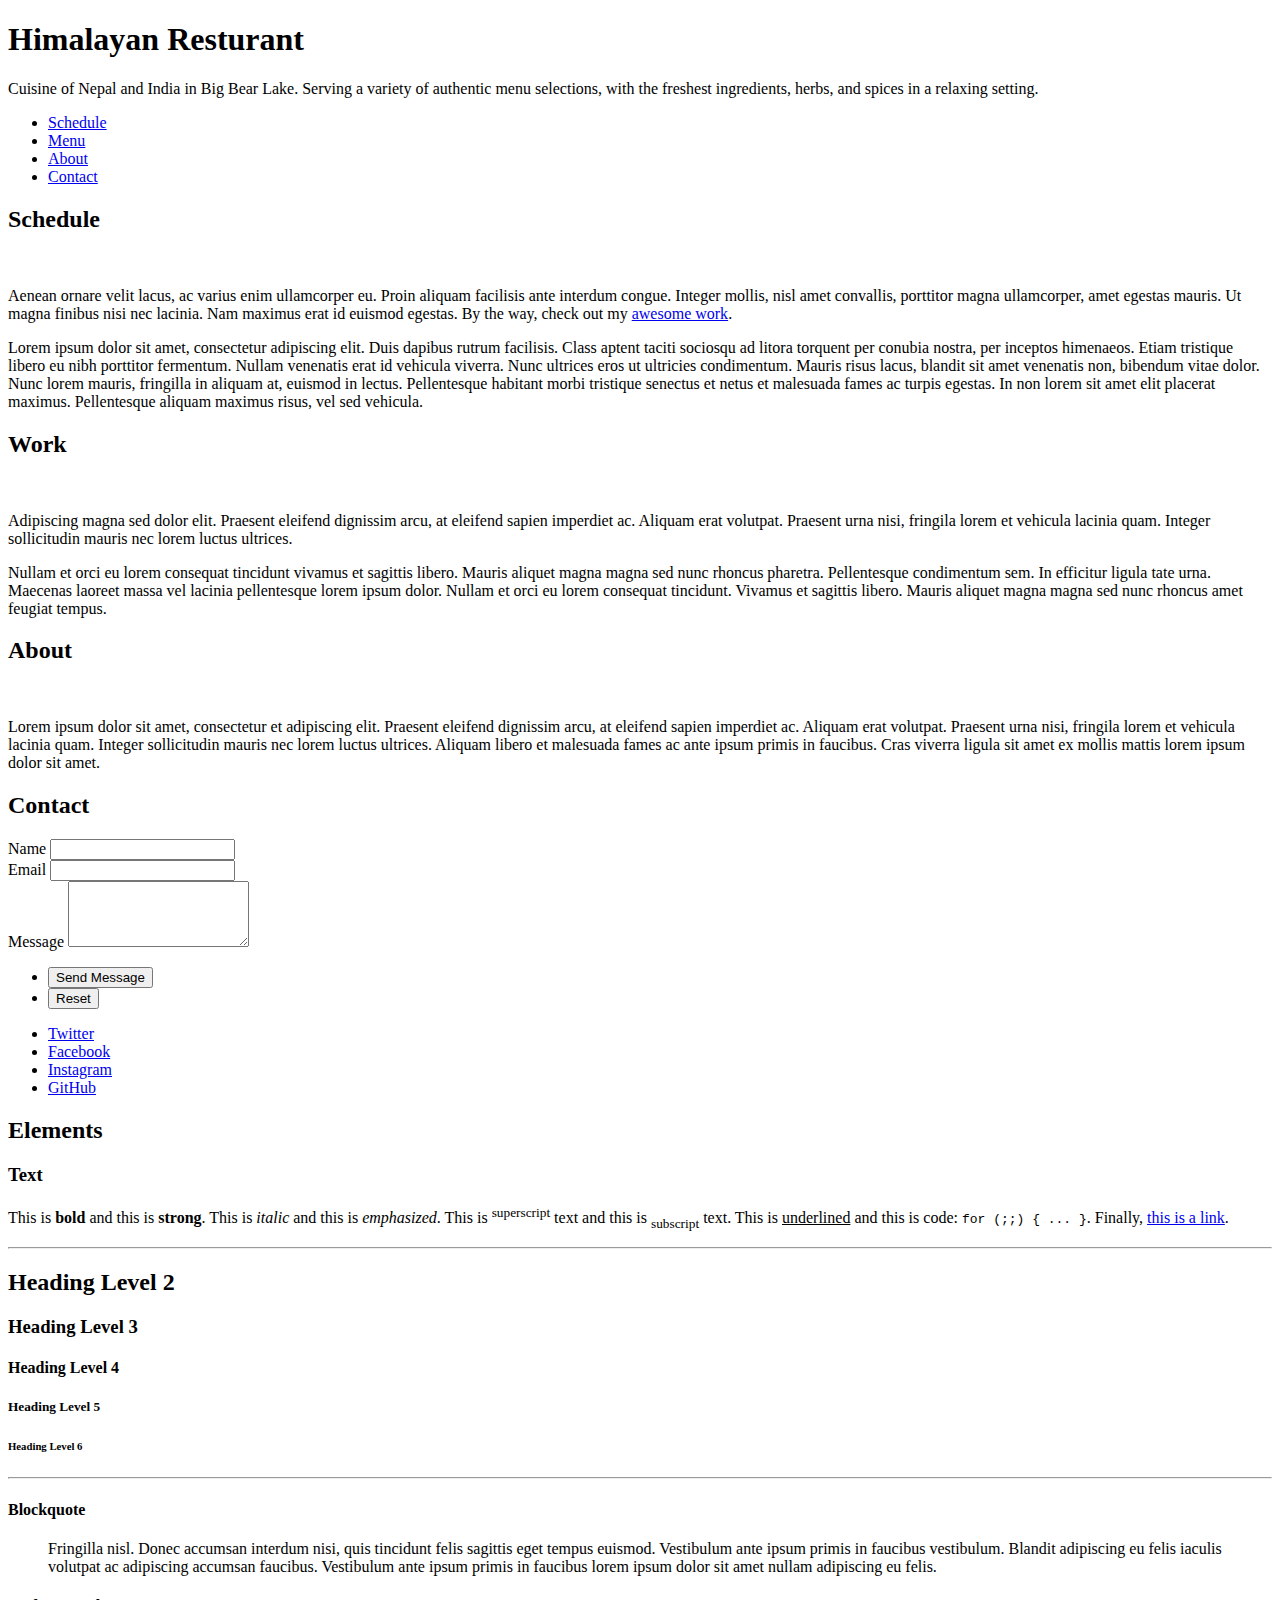
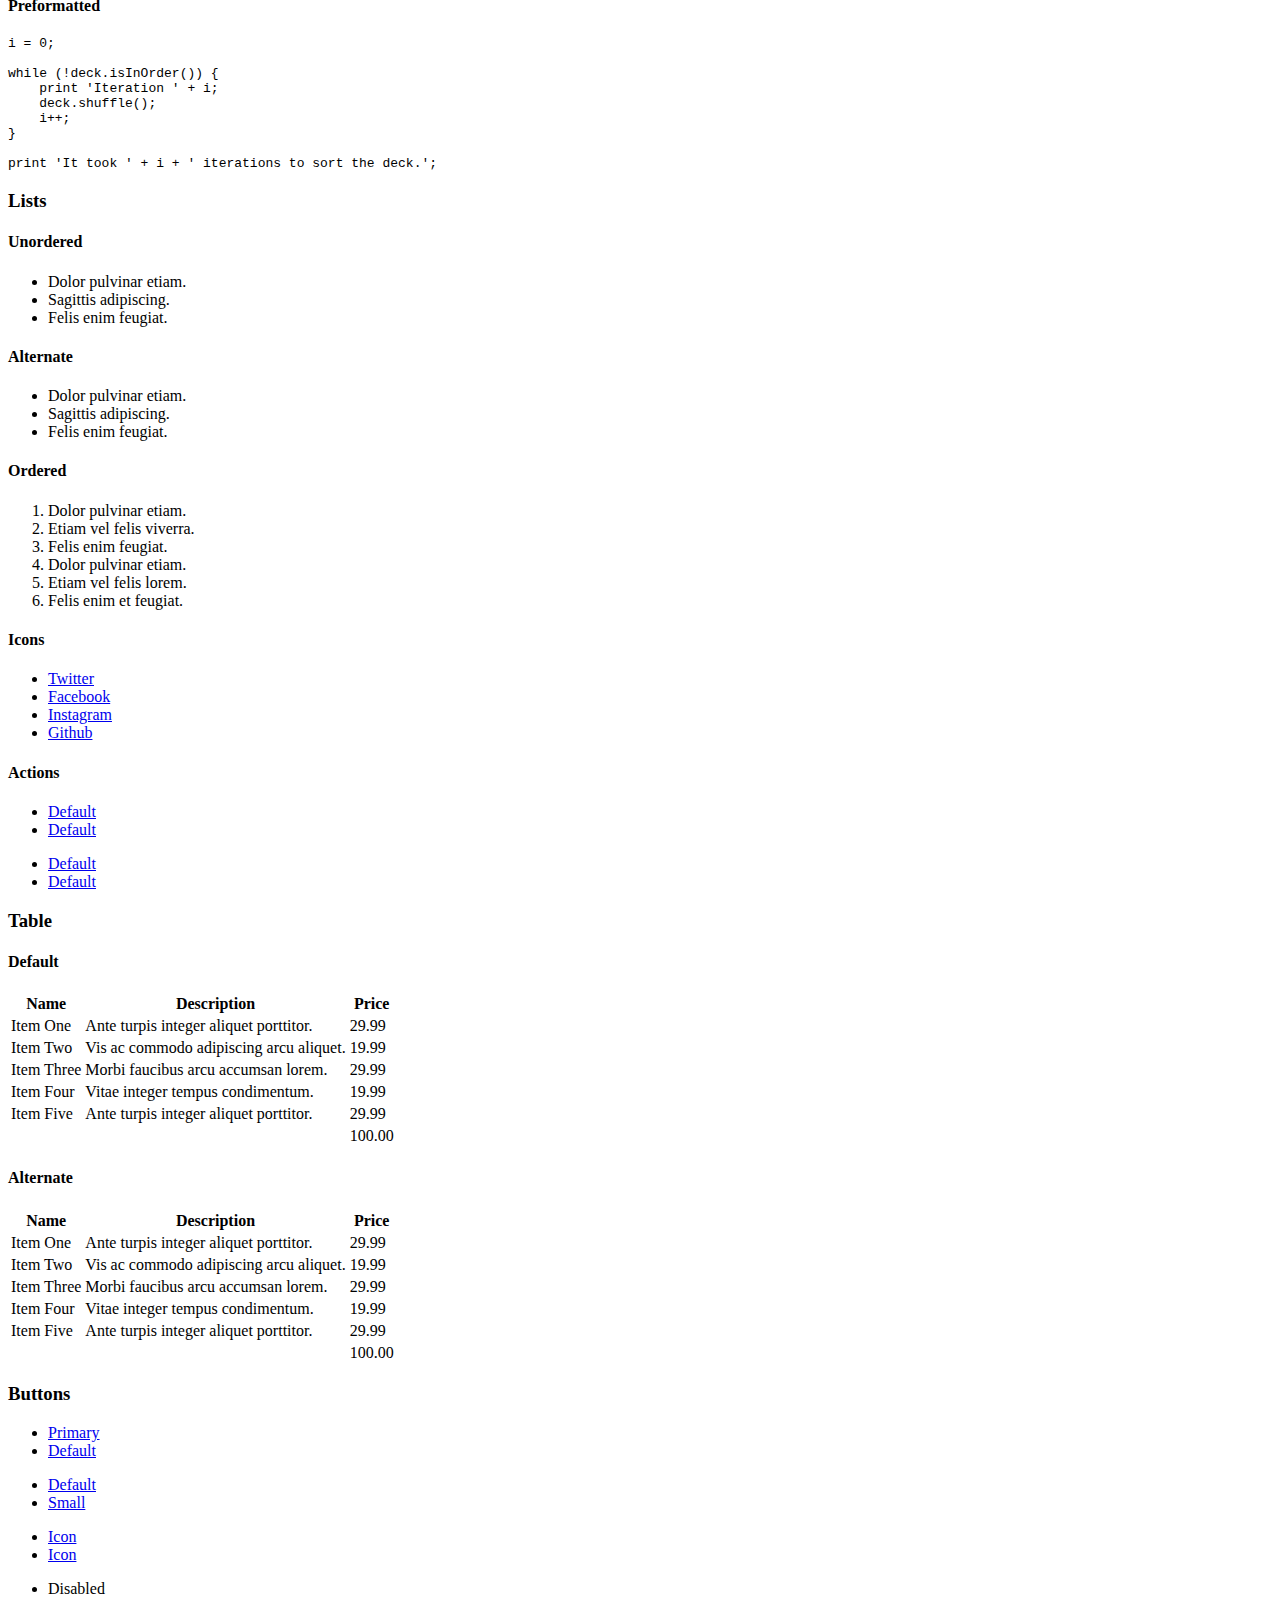
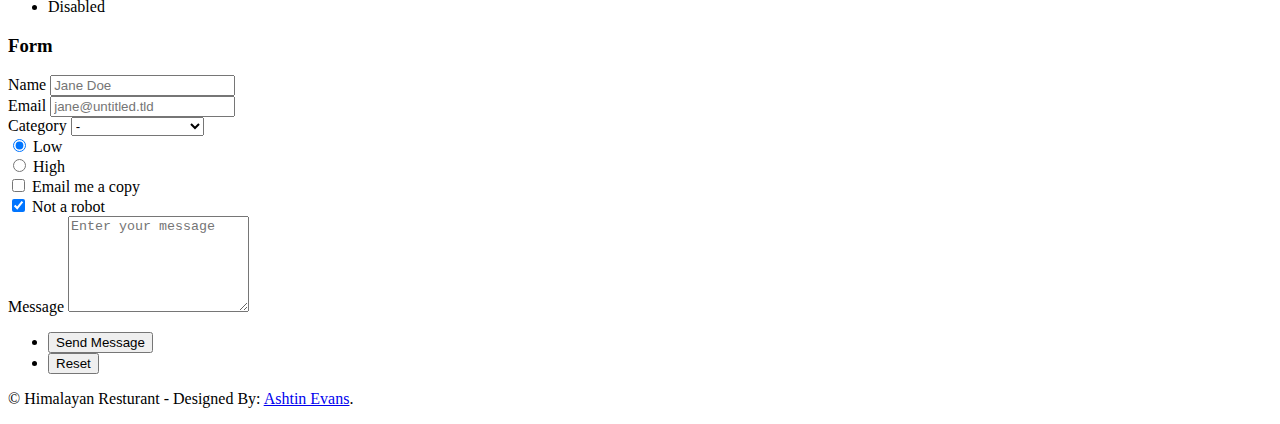
==== index.html @ 00a82de5 "Update index.html" ====
<!DOCTYPE HTML>
<!--
	Dimension by HTML5 UP
	html5up.net | @ajlkn
	Free for personal and commercial use under the CCA 3.0 license (html5up.net/license)
-->
<html>
	<head>
		<title>Himalayan Resturant</title>
		<meta charset="utf-8" />
		<meta name="viewport" content="width=device-width, initial-scale=1, user-scalable=no" />
		<link rel="stylesheet" href="assets/css/main.css" />
		<noscript><link rel="stylesheet" href="assets/css/noscript.css" /></noscript>
	</head>
	<body class="is-preload">

		<!-- Wrapper -->
			<div id="wrapper">

				<!-- Header -->
					<header id="header">
						<div class="logo">
							<span class="icon fa-diamond"></span>
						</div>
						<div class="content">
							<div class="inner">
								<h1>Himalayan Resturant</h1>
								<p>Cuisine of Nepal and India in Big Bear Lake. Serving a variety of authentic menu selections, with the freshest ingredients, herbs, and spices in a relaxing setting.</p>
							</div>
						</div>
						<nav>
							<ul>
								<li><a href="#intro">Schedule</a></li>
								<li><a href="#work">Menu</a></li>
								<li><a href="#about">About</a></li>
								<li><a href="#contact">Contact</a></li>
								<!--<li><a href="#elements">Elements</a></li>-->
							</ul>
						</nav>
					</header>

				<!-- Main -->
					<div id="main">

						<!-- Intro -->
							<article id="intro">
								<h2 class="major">Schedule</h2>
								<span class="image main"><img src="images/pic01.jpg" alt="" /></span>
								<p>Aenean ornare velit lacus, ac varius enim ullamcorper eu. Proin aliquam facilisis ante interdum congue. Integer mollis, nisl amet convallis, porttitor magna ullamcorper, amet egestas mauris. Ut magna finibus nisi nec lacinia. Nam maximus erat id euismod egestas. By the way, check out my <a href="#work">awesome work</a>.</p>
								<p>Lorem ipsum dolor sit amet, consectetur adipiscing elit. Duis dapibus rutrum facilisis. Class aptent taciti sociosqu ad litora torquent per conubia nostra, per inceptos himenaeos. Etiam tristique libero eu nibh porttitor fermentum. Nullam venenatis erat id vehicula viverra. Nunc ultrices eros ut ultricies condimentum. Mauris risus lacus, blandit sit amet venenatis non, bibendum vitae dolor. Nunc lorem mauris, fringilla in aliquam at, euismod in lectus. Pellentesque habitant morbi tristique senectus et netus et malesuada fames ac turpis egestas. In non lorem sit amet elit placerat maximus. Pellentesque aliquam maximus risus, vel sed vehicula.</p>
							</article>

						<!-- Work -->
							<article id="work">
								<h2 class="major">Work</h2>
								<span class="image main"><img src="images/pic02.jpg" alt="" /></span>
								<p>Adipiscing magna sed dolor elit. Praesent eleifend dignissim arcu, at eleifend sapien imperdiet ac. Aliquam erat volutpat. Praesent urna nisi, fringila lorem et vehicula lacinia quam. Integer sollicitudin mauris nec lorem luctus ultrices.</p>
								<p>Nullam et orci eu lorem consequat tincidunt vivamus et sagittis libero. Mauris aliquet magna magna sed nunc rhoncus pharetra. Pellentesque condimentum sem. In efficitur ligula tate urna. Maecenas laoreet massa vel lacinia pellentesque lorem ipsum dolor. Nullam et orci eu lorem consequat tincidunt. Vivamus et sagittis libero. Mauris aliquet magna magna sed nunc rhoncus amet feugiat tempus.</p>
							</article>

						<!-- About -->
							<article id="about">
								<h2 class="major">About</h2>
								<span class="image main"><img src="images/pic03.jpg" alt="" /></span>
								<p>Lorem ipsum dolor sit amet, consectetur et adipiscing elit. Praesent eleifend dignissim arcu, at eleifend sapien imperdiet ac. Aliquam erat volutpat. Praesent urna nisi, fringila lorem et vehicula lacinia quam. Integer sollicitudin mauris nec lorem luctus ultrices. Aliquam libero et malesuada fames ac ante ipsum primis in faucibus. Cras viverra ligula sit amet ex mollis mattis lorem ipsum dolor sit amet.</p>
							</article>

						<!-- Contact -->
							<article id="contact">
								<h2 class="major">Contact</h2>
								<form method="post" action="#">
									<div class="fields">
										<div class="field half">
											<label for="name">Name</label>
											<input type="text" name="name" id="name" />
										</div>
										<div class="field half">
											<label for="email">Email</label>
											<input type="text" name="email" id="email" />
										</div>
										<div class="field">
											<label for="message">Message</label>
											<textarea name="message" id="message" rows="4"></textarea>
										</div>
									</div>
									<ul class="actions">
										<li><input type="submit" value="Send Message" class="primary" /></li>
										<li><input type="reset" value="Reset" /></li>
									</ul>
								</form>
								<ul class="icons">
									<li><a href="#" class="icon fa-twitter"><span class="label">Twitter</span></a></li>
									<li><a href="#" class="icon fa-facebook"><span class="label">Facebook</span></a></li>
									<li><a href="#" class="icon fa-instagram"><span class="label">Instagram</span></a></li>
									<li><a href="#" class="icon fa-github"><span class="label">GitHub</span></a></li>
								</ul>
							</article>

						<!-- Elements -->
							<article id="elements">
								<h2 class="major">Elements</h2>

								<section>
									<h3 class="major">Text</h3>
									<p>This is <b>bold</b> and this is <strong>strong</strong>. This is <i>italic</i> and this is <em>emphasized</em>.
									This is <sup>superscript</sup> text and this is <sub>subscript</sub> text.
									This is <u>underlined</u> and this is code: <code>for (;;) { ... }</code>. Finally, <a href="#">this is a link</a>.</p>
									<hr />
									<h2>Heading Level 2</h2>
									<h3>Heading Level 3</h3>
									<h4>Heading Level 4</h4>
									<h5>Heading Level 5</h5>
									<h6>Heading Level 6</h6>
									<hr />
									<h4>Blockquote</h4>
									<blockquote>Fringilla nisl. Donec accumsan interdum nisi, quis tincidunt felis sagittis eget tempus euismod. Vestibulum ante ipsum primis in faucibus vestibulum. Blandit adipiscing eu felis iaculis volutpat ac adipiscing accumsan faucibus. Vestibulum ante ipsum primis in faucibus lorem ipsum dolor sit amet nullam adipiscing eu felis.</blockquote>
									<h4>Preformatted</h4>
									<pre><code>i = 0;

while (!deck.isInOrder()) {
    print 'Iteration ' + i;
    deck.shuffle();
    i++;
}

print 'It took ' + i + ' iterations to sort the deck.';</code></pre>
								</section>

								<section>
									<h3 class="major">Lists</h3>

									<h4>Unordered</h4>
									<ul>
										<li>Dolor pulvinar etiam.</li>
										<li>Sagittis adipiscing.</li>
										<li>Felis enim feugiat.</li>
									</ul>

									<h4>Alternate</h4>
									<ul class="alt">
										<li>Dolor pulvinar etiam.</li>
										<li>Sagittis adipiscing.</li>
										<li>Felis enim feugiat.</li>
									</ul>

									<h4>Ordered</h4>
									<ol>
										<li>Dolor pulvinar etiam.</li>
										<li>Etiam vel felis viverra.</li>
										<li>Felis enim feugiat.</li>
										<li>Dolor pulvinar etiam.</li>
										<li>Etiam vel felis lorem.</li>
										<li>Felis enim et feugiat.</li>
									</ol>
									<h4>Icons</h4>
									<ul class="icons">
										<li><a href="#" class="icon fa-twitter"><span class="label">Twitter</span></a></li>
										<li><a href="#" class="icon fa-facebook"><span class="label">Facebook</span></a></li>
										<li><a href="#" class="icon fa-instagram"><span class="label">Instagram</span></a></li>
										<li><a href="#" class="icon fa-github"><span class="label">Github</span></a></li>
									</ul>

									<h4>Actions</h4>
									<ul class="actions">
										<li><a href="#" class="button primary">Default</a></li>
										<li><a href="#" class="button">Default</a></li>
									</ul>
									<ul class="actions stacked">
										<li><a href="#" class="button primary">Default</a></li>
										<li><a href="#" class="button">Default</a></li>
									</ul>
								</section>

								<section>
									<h3 class="major">Table</h3>
									<h4>Default</h4>
									<div class="table-wrapper">
										<table>
											<thead>
												<tr>
													<th>Name</th>
													<th>Description</th>
													<th>Price</th>
												</tr>
											</thead>
											<tbody>
												<tr>
													<td>Item One</td>
													<td>Ante turpis integer aliquet porttitor.</td>
													<td>29.99</td>
												</tr>
												<tr>
													<td>Item Two</td>
													<td>Vis ac commodo adipiscing arcu aliquet.</td>
													<td>19.99</td>
												</tr>
												<tr>
													<td>Item Three</td>
													<td> Morbi faucibus arcu accumsan lorem.</td>
													<td>29.99</td>
												</tr>
												<tr>
													<td>Item Four</td>
													<td>Vitae integer tempus condimentum.</td>
													<td>19.99</td>
												</tr>
												<tr>
													<td>Item Five</td>
													<td>Ante turpis integer aliquet porttitor.</td>
													<td>29.99</td>
												</tr>
											</tbody>
											<tfoot>
												<tr>
													<td colspan="2"></td>
													<td>100.00</td>
												</tr>
											</tfoot>
										</table>
									</div>

									<h4>Alternate</h4>
									<div class="table-wrapper">
										<table class="alt">
											<thead>
												<tr>
													<th>Name</th>
													<th>Description</th>
													<th>Price</th>
												</tr>
											</thead>
											<tbody>
												<tr>
													<td>Item One</td>
													<td>Ante turpis integer aliquet porttitor.</td>
													<td>29.99</td>
												</tr>
												<tr>
													<td>Item Two</td>
													<td>Vis ac commodo adipiscing arcu aliquet.</td>
													<td>19.99</td>
												</tr>
												<tr>
													<td>Item Three</td>
													<td> Morbi faucibus arcu accumsan lorem.</td>
													<td>29.99</td>
												</tr>
												<tr>
													<td>Item Four</td>
													<td>Vitae integer tempus condimentum.</td>
													<td>19.99</td>
												</tr>
												<tr>
													<td>Item Five</td>
													<td>Ante turpis integer aliquet porttitor.</td>
													<td>29.99</td>
												</tr>
											</tbody>
											<tfoot>
												<tr>
													<td colspan="2"></td>
													<td>100.00</td>
												</tr>
											</tfoot>
										</table>
									</div>
								</section>

								<section>
									<h3 class="major">Buttons</h3>
									<ul class="actions">
										<li><a href="#" class="button primary">Primary</a></li>
										<li><a href="#" class="button">Default</a></li>
									</ul>
									<ul class="actions">
										<li><a href="#" class="button">Default</a></li>
										<li><a href="#" class="button small">Small</a></li>
									</ul>
									<ul class="actions">
										<li><a href="#" class="button primary icon fa-download">Icon</a></li>
										<li><a href="#" class="button icon fa-download">Icon</a></li>
									</ul>
									<ul class="actions">
										<li><span class="button primary disabled">Disabled</span></li>
										<li><span class="button disabled">Disabled</span></li>
									</ul>
								</section>

								<section>
									<h3 class="major">Form</h3>
									<form method="post" action="#">
										<div class="fields">
											<div class="field half">
												<label for="demo-name">Name</label>
												<input type="text" name="demo-name" id="demo-name" value="" placeholder="Jane Doe" />
											</div>
											<div class="field half">
												<label for="demo-email">Email</label>
												<input type="email" name="demo-email" id="demo-email" value="" placeholder="jane@untitled.tld" />
											</div>
											<div class="field">
												<label for="demo-category">Category</label>
												<select name="demo-category" id="demo-category">
													<option value="">-</option>
													<option value="1">Manufacturing</option>
													<option value="1">Shipping</option>
													<option value="1">Administration</option>
													<option value="1">Human Resources</option>
												</select>
											</div>
											<div class="field half">
												<input type="radio" id="demo-priority-low" name="demo-priority" checked>
												<label for="demo-priority-low">Low</label>
											</div>
											<div class="field half">
												<input type="radio" id="demo-priority-high" name="demo-priority">
												<label for="demo-priority-high">High</label>
											</div>
											<div class="field half">
												<input type="checkbox" id="demo-copy" name="demo-copy">
												<label for="demo-copy">Email me a copy</label>
											</div>
											<div class="field half">
												<input type="checkbox" id="demo-human" name="demo-human" checked>
												<label for="demo-human">Not a robot</label>
											</div>
											<div class="field">
												<label for="demo-message">Message</label>
												<textarea name="demo-message" id="demo-message" placeholder="Enter your message" rows="6"></textarea>
											</div>
										</div>
										<ul class="actions">
											<li><input type="submit" value="Send Message" class="primary" /></li>
											<li><input type="reset" value="Reset" /></li>
										</ul>
									</form>
								</section>

							</article>

					</div>

				<!-- Footer -->
					<footer id="footer">
						<p class="copyright">&copy; Himalayan Resturant - Designed By: <a href="http://www.ashtinjevans.tk">Ashtin Evans</a>.</p>
					</footer>

			</div>

		<!-- BG -->
			<div id="bg"></div>

		<!-- Scripts -->
			<script src="assets/js/jquery.min.js"></script>
			<script src="assets/js/browser.min.js"></script>
			<script src="assets/js/breakpoints.min.js"></script>
			<script src="assets/js/util.js"></script>
			<script src="assets/js/main.js"></script>

	</body>
</html>
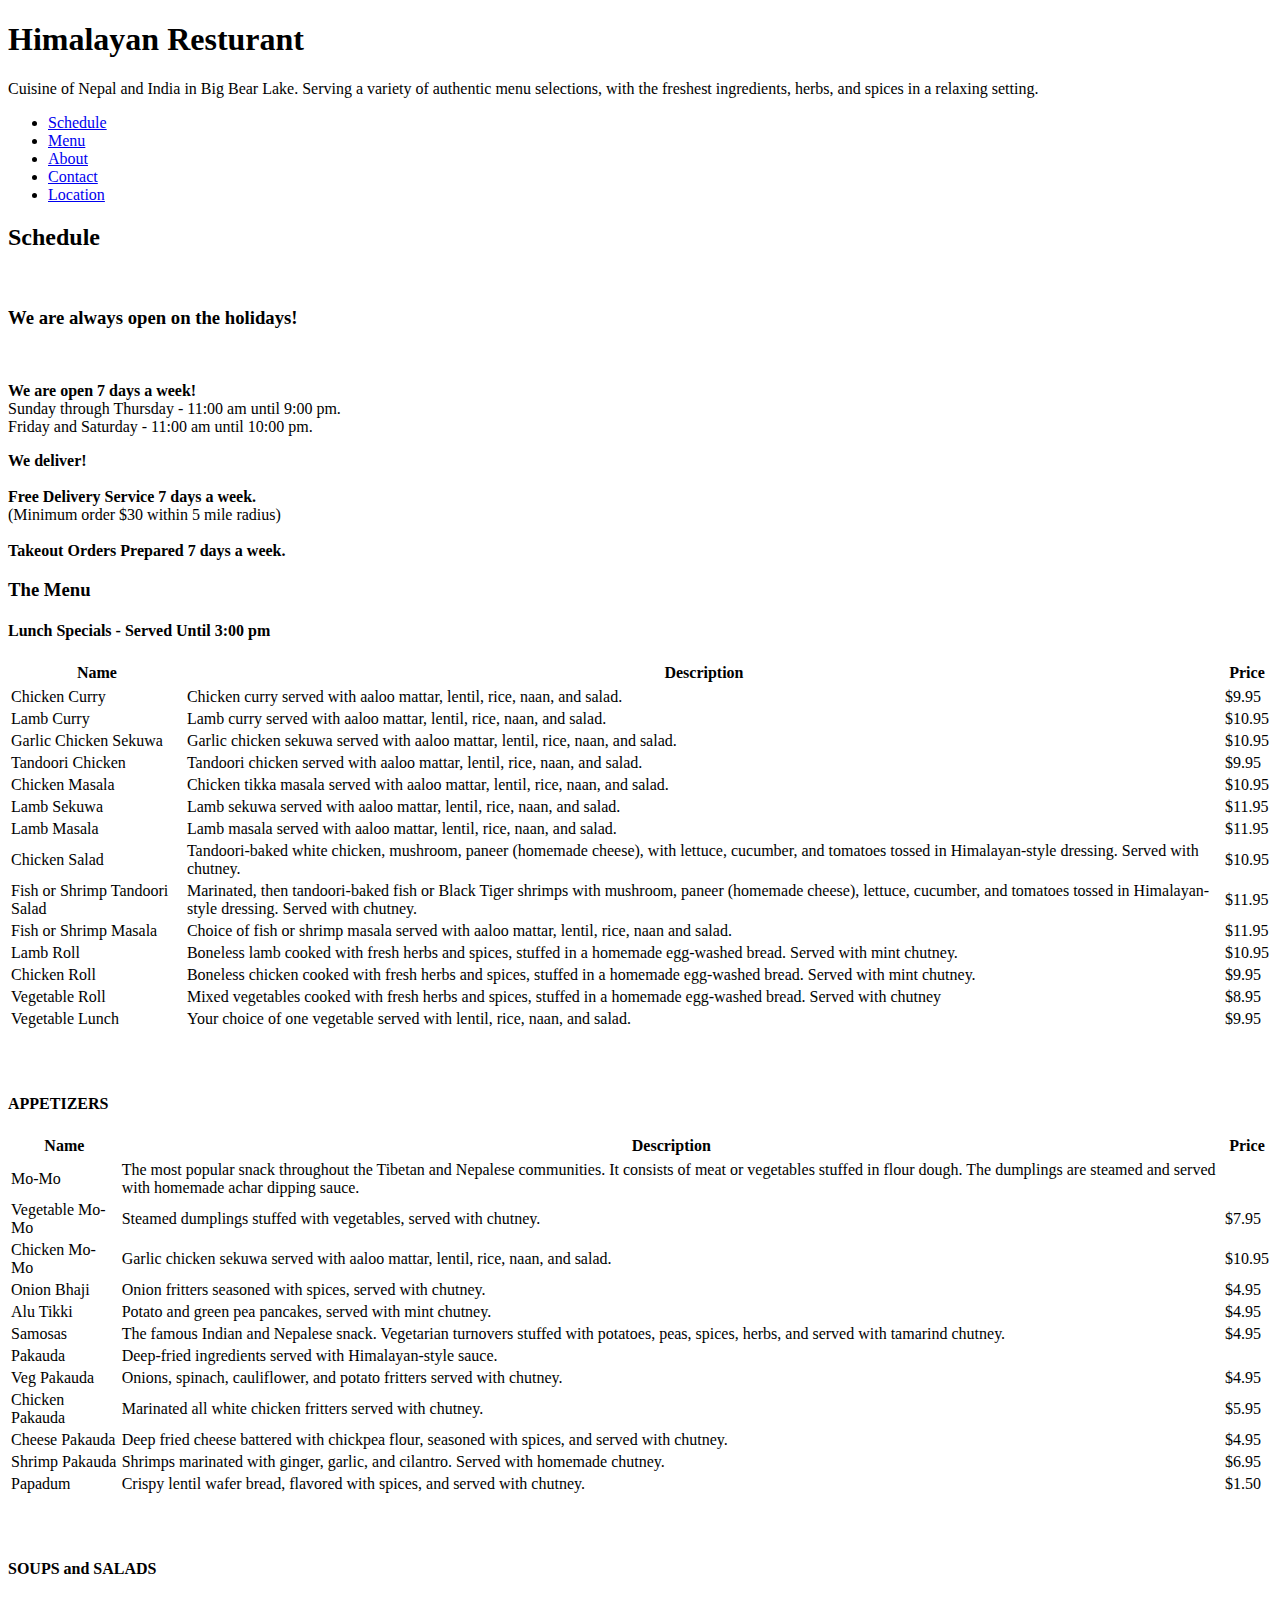
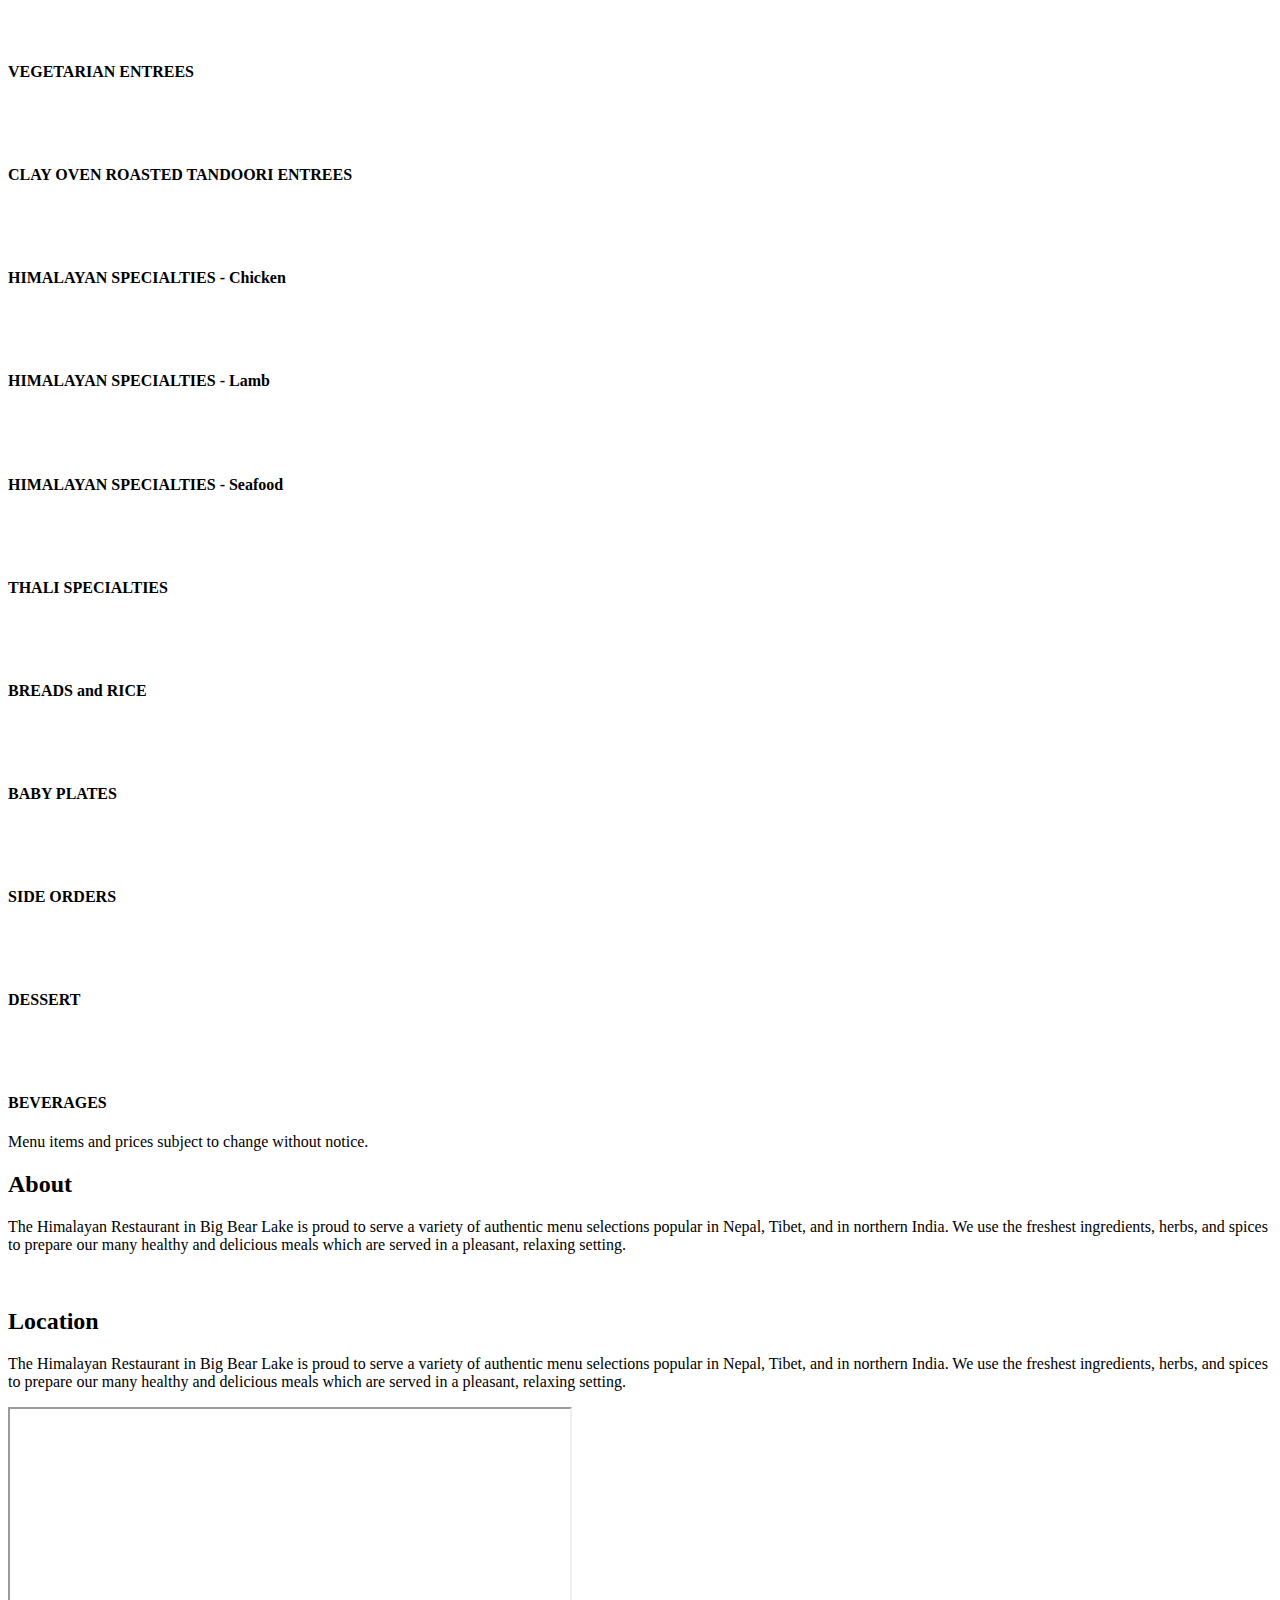
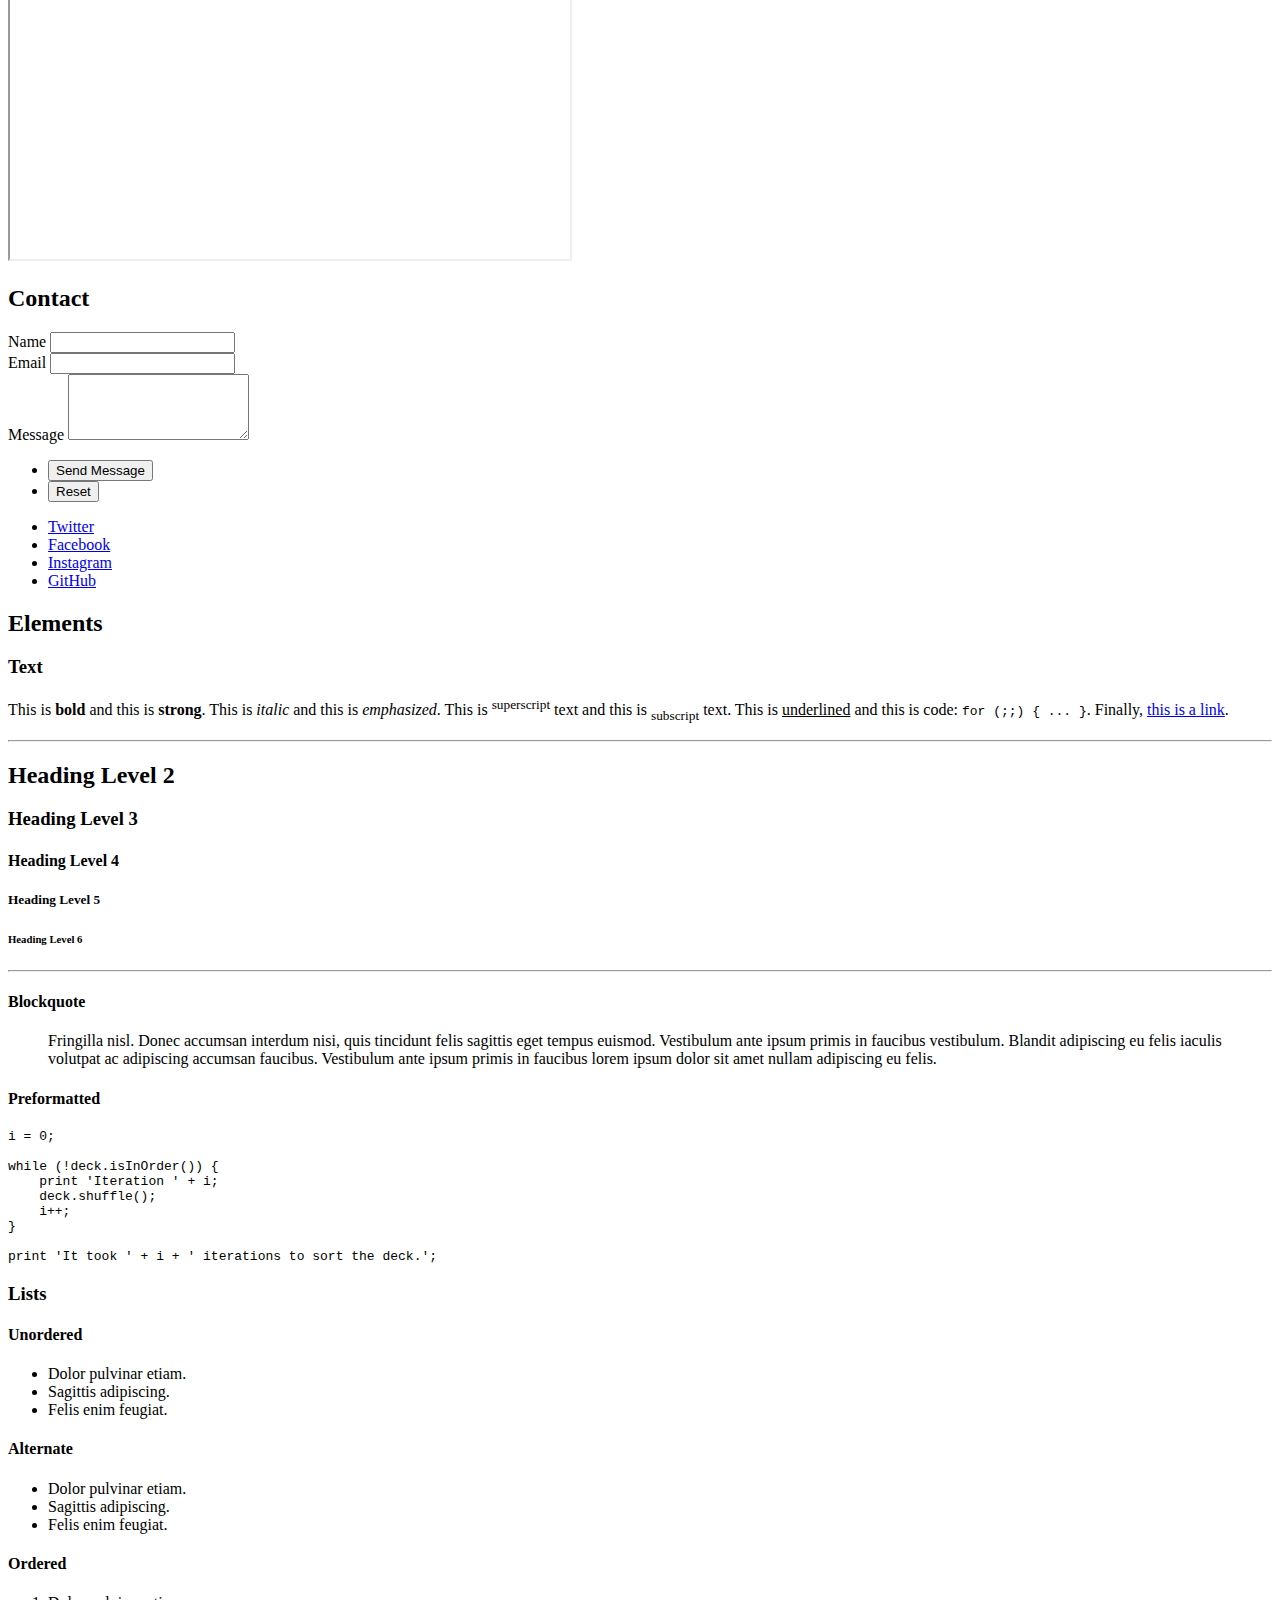
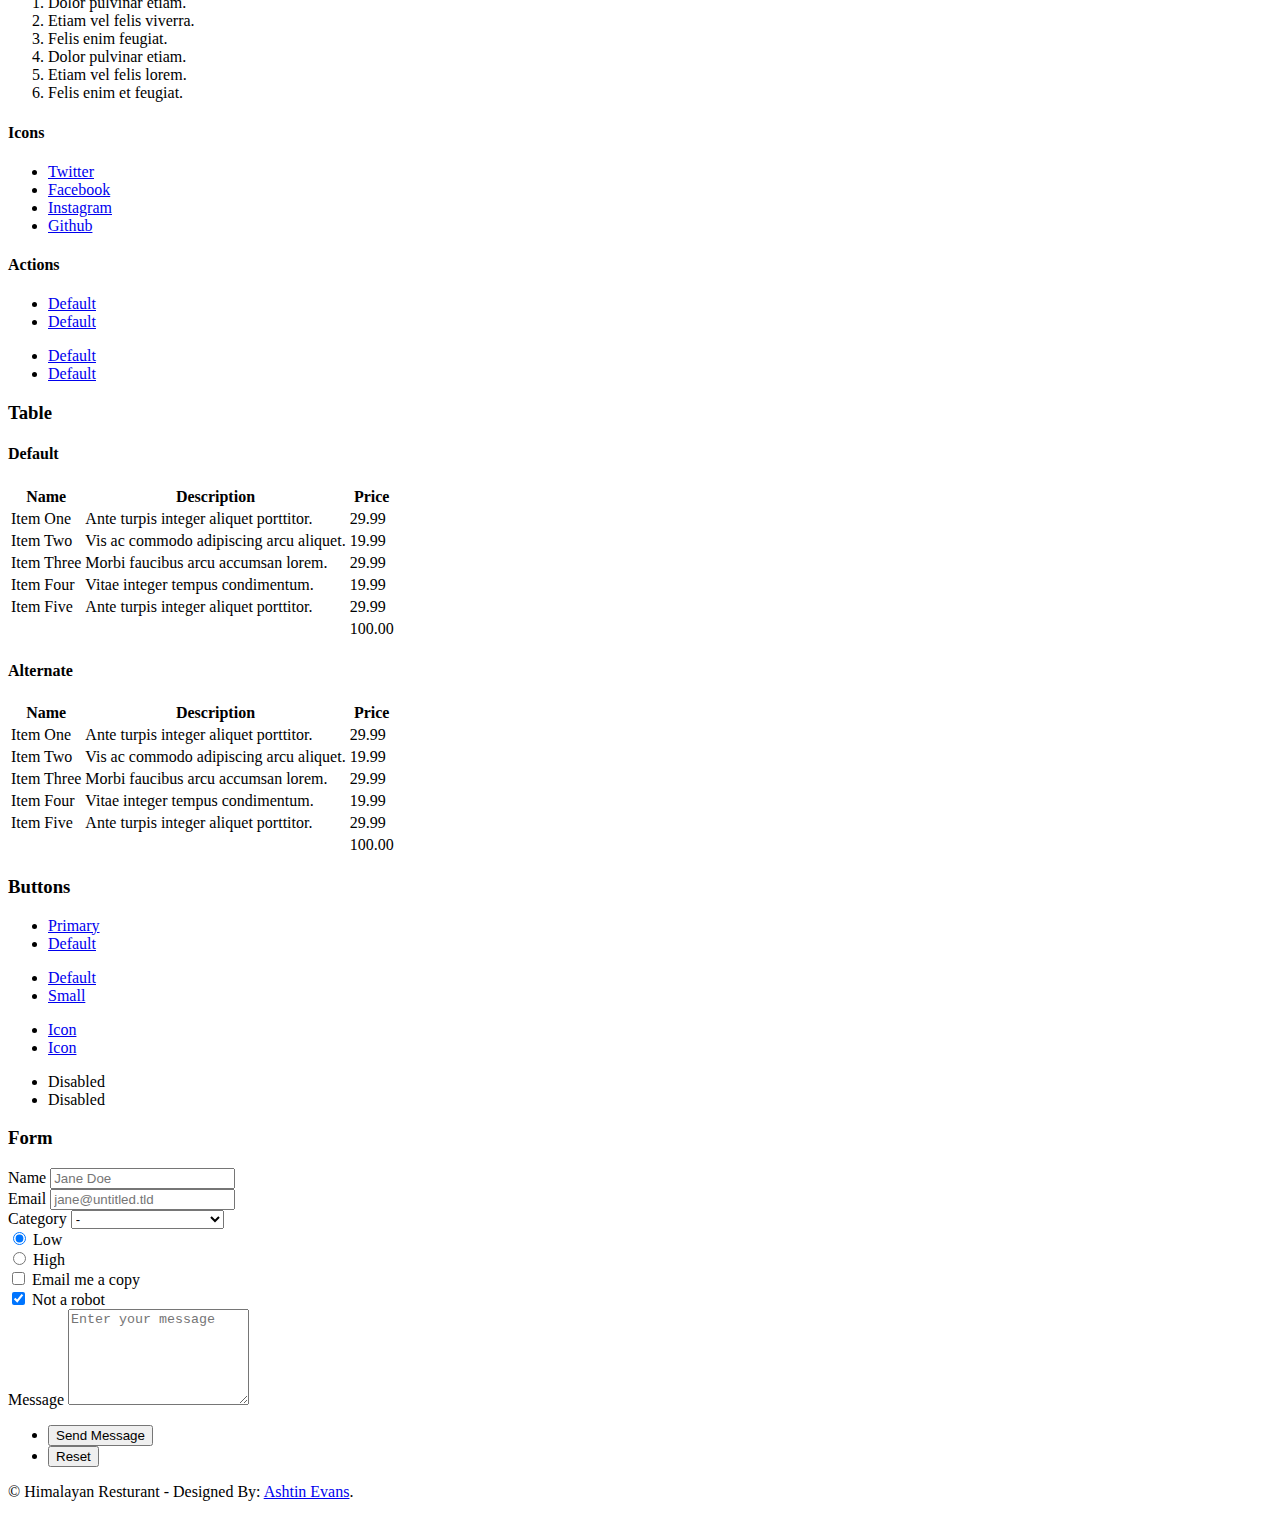
==== commit 40693c36: "test agaun" ====
--- a/index.html
+++ b/index.html
@@ -34,7 +34,7 @@
 								<li><a href="#work">Menu</a></li>
 								<li><a href="#about">About</a></li>
 								<li><a href="#contact">Contact</a></li>
-								<!--<li><a href="#elements">Elements</a></li>-->
+								<li><a href="#location">Location</a></li>
 							</ul>
 						</nav>
 					</header>
@@ -45,24 +45,392 @@
 						<!-- Intro -->
 							<article id="intro">
 								<h2 class="major">Schedule</h2>
-								<span class="image main"><img src="images/pic01.jpg" alt="" /></span>
-								<p>Aenean ornare velit lacus, ac varius enim ullamcorper eu. Proin aliquam facilisis ante interdum congue. Integer mollis, nisl amet convallis, porttitor magna ullamcorper, amet egestas mauris. Ut magna finibus nisi nec lacinia. Nam maximus erat id euismod egestas. By the way, check out my <a href="#work">awesome work</a>.</p>
-								<p>Lorem ipsum dolor sit amet, consectetur adipiscing elit. Duis dapibus rutrum facilisis. Class aptent taciti sociosqu ad litora torquent per conubia nostra, per inceptos himenaeos. Etiam tristique libero eu nibh porttitor fermentum. Nullam venenatis erat id vehicula viverra. Nunc ultrices eros ut ultricies condimentum. Mauris risus lacus, blandit sit amet venenatis non, bibendum vitae dolor. Nunc lorem mauris, fringilla in aliquam at, euismod in lectus. Pellentesque habitant morbi tristique senectus et netus et malesuada fames ac turpis egestas. In non lorem sit amet elit placerat maximus. Pellentesque aliquam maximus risus, vel sed vehicula.</p>
+								<span class="image main"><img src="images/schedulepic.jpg" alt="" /></span>
+                                <h3><strong>We are always open on the holidays!</strong></h3><br><p><strong>We are open 7 days a week!</strong> <br> Sunday through Thursday - 11:00 am until 9:00 pm. <br> Friday and Saturday - 11:00 am until 10:00 pm.</p>
+								<p><strong>We deliver!</strong> <br><br> <strong>Free Delivery Service 7 days a week.</strong> <br> (Minimum order $30 within 5 mile radius) <br> <br><strong>Takeout Orders Prepared 7 days a week. </strong></p>
 							</article>
 
 						<!-- Work -->
 							<article id="work">
-								<h2 class="major">Work</h2>
-								<span class="image main"><img src="images/pic02.jpg" alt="" /></span>
-								<p>Adipiscing magna sed dolor elit. Praesent eleifend dignissim arcu, at eleifend sapien imperdiet ac. Aliquam erat volutpat. Praesent urna nisi, fringila lorem et vehicula lacinia quam. Integer sollicitudin mauris nec lorem luctus ultrices.</p>
-								<p>Nullam et orci eu lorem consequat tincidunt vivamus et sagittis libero. Mauris aliquet magna magna sed nunc rhoncus pharetra. Pellentesque condimentum sem. In efficitur ligula tate urna. Maecenas laoreet massa vel lacinia pellentesque lorem ipsum dolor. Nullam et orci eu lorem consequat tincidunt. Vivamus et sagittis libero. Mauris aliquet magna magna sed nunc rhoncus amet feugiat tempus.</p>
+								<section>
+									<h3 class="major">The Menu</h3>
+									<h4><strong>Lunch Specials</strong> - Served Until 3:00 pm</h4>
+									<div class="table-wrapper">
+										<table>
+                                            <thead>
+												<tr>
+													<th>Name</th>
+													<th>Description</th>
+													<th>Price</th>
+												</tr>
+											</thead>
+											<tbody>
+												<tr>
+												<tr>
+													<td>Chicken Curry</td>
+													<td>Chicken curry served with aaloo mattar, lentil, rice, naan, and salad.</td>
+													<td>$9.95</td>
+												</tr>
+                                                <tr>
+													<td>Lamb Curry</td>
+													<td>Lamb curry served with aaloo mattar, lentil, rice, naan, and salad.</td>
+													<td>$10.95</td>
+												</tr>
+												<tr>
+													<td>Garlic Chicken Sekuwa</td>
+													<td>Garlic chicken sekuwa served with aaloo mattar, lentil, rice, naan, and salad.</td>
+													<td>$10.95</td>
+												</tr>
+												<tr>
+													<td>Tandoori Chicken</td>
+													<td>Tandoori chicken served with aaloo mattar, lentil, rice, naan, and salad.</td>
+													<td>$9.95</td>
+												</tr>
+												<tr>
+													<td>Chicken Masala</td>
+													<td>Chicken tikka masala served with aaloo mattar, lentil, rice, naan, and salad.</td>
+													<td>$10.95</td>
+												</tr>
+												<tr>
+													<td>Lamb Sekuwa</td>
+													<td>Lamb sekuwa served with aaloo mattar, lentil, rice, naan, and salad.</td>
+													<td>$11.95</td>
+												</tr>
+												<tr>
+													<td>Lamb Masala</td>
+													<td>Lamb masala served with aaloo mattar, lentil, rice, naan, and salad.</td>
+													<td>$11.95</td>
+												</tr>
+												<tr>
+													<td>Chicken Salad</td>
+													<td>Tandoori-baked white chicken, mushroom, paneer (homemade cheese), with lettuce, cucumber, and tomatoes tossed in Himalayan-style dressing. Served with chutney.</td>
+													<td>$10.95</td>
+												</tr>
+												<tr>
+													<td>Fish or Shrimp Tandoori Salad</td>
+													<td>Marinated, then tandoori-baked fish or Black Tiger shrimps with mushroom, paneer (homemade cheese), lettuce, cucumber, and tomatoes tossed in Himalayan-style dressing. Served with chutney.</td>
+													<td>$11.95</td>
+												</tr>
+												<tr>
+													<td>Fish or Shrimp Masala</td>
+													<td>Choice of fish or shrimp masala served with aaloo mattar, lentil, rice, naan and salad.</td>
+													<td>$11.95</td>
+												</tr>
+												<tr>
+													<td>Lamb Roll</td>
+													<td>Boneless lamb cooked with fresh herbs and spices, stuffed in a homemade egg-washed bread. Served with mint chutney.</td>
+													<td>$10.95</td>
+												</tr>
+												<tr>
+													<td>Chicken Roll</td>
+													<td>Boneless chicken cooked with fresh herbs and spices, stuffed in a homemade egg-washed bread. Served with mint chutney.</td>
+													<td>$9.95</td>
+												</tr>
+												<tr>
+													<td>Vegetable Roll</td>
+													<td>Mixed vegetables cooked with fresh herbs and spices, stuffed in a homemade egg-washed bread. Served with chutney</td>
+													<td>$8.95</td>
+												</tr>
+												<tr>
+													<td>Vegetable Lunch</td>
+													<td>Your choice of one vegetable served with lentil, rice, naan, and salad.</td>
+													<td>$9.95</td>
+												</tr>
+
+											</tbody>
+										</table>
+									</div>
+<h4><strong></strong></h4>
+									<div class="table-wrapper">
+										<table>
+                                        </table>
+                                    </div> 
+                                    <h4><strong></strong></h4>
+									<div class="table-wrapper">
+										<table>
+                                        </table>
+                                    </div> 
+									<h4><strong>APPETIZERS</strong></h4>
+									<div class="table-wrapper">
+										<table>
+                                            <thead>
+												<tr>
+													<th>Name</th>
+													<th>Description</th>
+													<th>Price</th>
+												</tr>
+											</thead>
+											<tbody>
+												<tr>
+												<tr>
+													<td>Mo-Mo</td>
+													<td>The most popular snack throughout the Tibetan and Nepalese communities. It consists of meat or vegetables stuffed in flour dough. The dumplings are steamed and served with homemade achar dipping sauce.</td>
+												</tr>
+                                                <tr>
+													<td>Vegetable Mo-Mo</td>
+													<td>Steamed dumplings stuffed with vegetables, served with chutney.</td>
+													<td>$7.95</td>
+												</tr>
+												<tr>
+													<td>Chicken Mo-Mo</td>
+													<td>Garlic chicken sekuwa served with aaloo mattar, lentil, rice, naan, and salad.</td>
+													<td>$10.95</td>
+												</tr>
+												<tr>
+													<td>Onion Bhaji</td>
+													<td>Onion fritters seasoned with spices, served with chutney.</td>
+													<td>$4.95</td>
+												</tr>
+												<tr>
+													<td>Alu Tikki</td>
+													<td>Potato and green pea pancakes, served with mint chutney.</td>
+													<td>$4.95</td>
+												</tr>
+												<tr>
+													<td>Samosas</td>
+													<td>The famous Indian and Nepalese snack. Vegetarian turnovers stuffed with potatoes, peas, spices, herbs, and served with tamarind chutney.</td>
+													<td>$4.95</td>
+												</tr>
+												<tr>
+													<td>Pakauda</td>
+													<td>Deep-fried ingredients served with Himalayan-style sauce.</td>
+												</tr>
+												<tr>
+													<td>Veg Pakauda</td>
+													<td>Onions, spinach, cauliflower, and potato fritters served with chutney.
+
+</td>
+													<td>$4.95</td>
+												</tr>
+												<tr>
+													<td>Chicken Pakauda</td>
+													<td>Marinated all white chicken fritters served with chutney.
+
+</td>
+													<td>$5.95</td>
+												</tr>
+												<tr>
+													<td>Cheese Pakauda</td>
+													<td>Deep fried cheese battered with chickpea flour, seasoned with spices, and served with chutney.</td>
+													<td>$4.95</td>
+												</tr>
+                                                <tr>
+													<td>Shrimp Pakauda</td>
+													<td>Shrimps marinated with ginger, garlic, and cilantro. Served with homemade chutney.</td>
+													<td>$6.95</td>
+												</tr>
+                                                <tr>
+													<td>Papadum</td>
+													<td>Crispy lentil wafer bread, flavored with spices, and served with chutney.</td>
+													<td>$1.50</td>
+												</tr>
+
+											</tbody>
+										</table>
+									</div>
+
+                        <h4><strong></strong></h4>
+									<div class="table-wrapper">
+										<table>
+                                        </table>
+                                    </div> 
+                                    <h4><strong></strong></h4>
+									<div class="table-wrapper">
+										<table>
+                                        </table>
+                                    </div> 
+                        <h4><strong>SOUPS and SALADS</strong></h4>
+									<div class="table-wrapper">
+										<table>
+                                        </table>
+                                    </div>  
+                        <h4><strong></strong></h4>
+									<div class="table-wrapper">
+										<table>
+                                        </table>
+                                    </div> 
+                                    <h4><strong></strong></h4>
+									<div class="table-wrapper">
+										<table>
+                                        </table>
+                                    </div> 
+                        <h4><strong>VEGETARIAN ENTREES</strong></h4>
+									<div class="table-wrapper">
+										<table>
+                                        </table>
+                                    </div> 
+                        <h4><strong></strong></h4>
+									<div class="table-wrapper">
+										<table>
+                                        </table>
+                                    </div> 
+                                    <h4><strong></strong></h4>
+									<div class="table-wrapper">
+										<table>
+                                        </table>
+                                    </div> 
+                        <h4><strong>CLAY OVEN ROASTED TANDOORI ENTREES</strong></h4>
+									<div class="table-wrapper">
+										<table>
+                                        </table>
+                                    </div>  
+                        <h4><strong></strong></h4>
+									<div class="table-wrapper">
+										<table>
+                                        </table>
+                                    </div> 
+                                    <h4><strong></strong></h4>
+									<div class="table-wrapper">
+										<table>
+                                        </table>
+                                    </div> 
+                        <h4><strong>HIMALAYAN SPECIALTIES</strong> - Chicken</h4>
+									<div class="table-wrapper">
+										<table>
+                                        </table>
+                                    </div>  
+                        <h4><strong></strong></h4>
+									<div class="table-wrapper">
+										<table>
+                                        </table>
+                                    </div> 
+                                    <h4><strong></strong></h4>
+									<div class="table-wrapper">
+										<table>
+                                        </table>
+                                    </div> 
+                        <h4><strong>HIMALAYAN SPECIALTIES</strong> - Lamb</h4>
+									<div class="table-wrapper">
+										<table>
+                                        </table>
+                                    </div>  
+                        <h4><strong></strong></h4>
+									<div class="table-wrapper">
+										<table>
+                                        </table>
+                                    </div> 
+                                    <h4><strong></strong></h4>
+									<div class="table-wrapper">
+										<table>
+                                        </table>
+                                    </div> 
+                        <h4><strong>HIMALAYAN SPECIALTIES</strong> - Seafood</h4>
+									<div class="table-wrapper">
+										<table>
+                                        </table>
+                                    </div> 
+                        <h4><strong></strong></h4>
+									<div class="table-wrapper">
+										<table>
+                                        </table>
+                                    </div> 
+                                    <h4><strong></strong></h4>
+									<div class="table-wrapper">
+										<table>
+                                        </table>
+                                    </div>  
+                        <h4><strong>THALI SPECIALTIES</strong></h4>
+									<div class="table-wrapper">
+										<table>
+                                        </table>
+                                    </div>
+                         <h4><strong></strong></h4>
+									<div class="table-wrapper">
+										<table>
+                                        </table>
+                                    </div> 
+                                    <h4><strong></strong></h4>
+									<div class="table-wrapper">
+										<table>
+                                        </table>
+                                    </div> 
+                         <h4><strong>BREADS and RICE</strong></h4>
+									<div class="table-wrapper">
+										<table>
+                                        </table>
+                                    </div> 
+                        <h4><strong></strong></h4>
+									<div class="table-wrapper">
+										<table>
+                                        </table>
+                                    </div> 
+                                    <h4><strong></strong></h4>
+									<div class="table-wrapper">
+										<table>
+                                        </table>
+                                    </div> 
+                         <h4><strong>BABY PLATES</strong></h4>
+									<div class="table-wrapper">
+										<table>
+                                        </table>
+                                    </div>
+                        <h4><strong></strong></h4>
+									<div class="table-wrapper">
+										<table>
+                                        </table>
+                                    </div> 
+                                    <h4><strong></strong></h4>
+									<div class="table-wrapper">
+										<table>
+                                        </table>
+                                    </div> 
+                         <h4><strong>SIDE ORDERS</strong></h4>
+									<div class="table-wrapper">
+										<table>
+                                        </table>
+                                    </div>
+                        <h4><strong></strong></h4>
+									<div class="table-wrapper">
+										<table>
+                                        </table>
+                                    </div> 
+                                    <h4><strong></strong></h4>
+									<div class="table-wrapper">
+										<table>
+                                        </table>
+                                    </div> 
+                         <h4><strong>DESSERT</strong></h4>
+									<div class="table-wrapper">
+										<table>
+                                        </table>
+                                    </div> 
+                        <h4><strong></strong></h4>
+									<div class="table-wrapper">
+										<table>
+                                        </table>
+                                    </div> 
+                                    <h4><strong></strong></h4>
+									<div class="table-wrapper">
+										<table>
+                                        </table>
+                                    </div> 
+                        <h4><strong>BEVERAGES</strong></h4>
+									<div class="table-wrapper">
+										<table>
+                                        </table>
+                                    </div> 
+                        <tfoot>
+								<tr>
+				                    <td colspan="2"></td>
+								    <td>Menu items and prices subject to change without notice.</td>
+								</tr>
+				        </tfoot>
+                                    								</section>
 							</article>
 
 						<!-- About -->
 							<article id="about">
 								<h2 class="major">About</h2>
-								<span class="image main"><img src="images/pic03.jpg" alt="" /></span>
-								<p>Lorem ipsum dolor sit amet, consectetur et adipiscing elit. Praesent eleifend dignissim arcu, at eleifend sapien imperdiet ac. Aliquam erat volutpat. Praesent urna nisi, fringila lorem et vehicula lacinia quam. Integer sollicitudin mauris nec lorem luctus ultrices. Aliquam libero et malesuada fames ac ante ipsum primis in faucibus. Cras viverra ligula sit amet ex mollis mattis lorem ipsum dolor sit amet.</p>
+								
+								<p>The Himalayan Restaurant in Big Bear Lake is proud to serve a variety of authentic menu selections popular in Nepal, Tibet, and in northern India. We use the freshest ingredients, herbs, and spices to prepare our many healthy and delicious meals which are served in a pleasant, relaxing setting.</p>
+                                <span class="image main"><img src="images/o%20(1).jpg" alt="" /></span>
+							</article>
+                        <!-- About -->
+							<article id="location">
+								<h2 class="major">Location</h2>
+								
+								<p>The Himalayan Restaurant in Big Bear Lake is proud to serve a variety of authentic menu selections popular in Nepal, Tibet, and in northern India. We use the freshest ingredients, herbs, and spices to prepare our many healthy and delicious meals which are served in a pleasant, relaxing setting.</p>
+                                <span class="image main"><iframe src="https://www.google.com/maps/embed?pb=!1m18!1m12!1m3!1d3298.320548348835!2d-116.91388038477997!3d34.24036338055524!2m3!1f0!2f0!3f0!3m2!1i1024!2i768!4f13.1!3m3!1m2!1s0x80c4b396585676f5%3A0xfa295c3bb0eb61db!2sHimalayan+Restaurant!5e0!3m2!1sen!2sus!4v1553585354337" width="560" height="450"  allowfullscreen></iframe></span>
 							</article>
 
 						<!-- Contact -->
@@ -302,10 +670,10 @@
 												<label for="demo-category">Category</label>
 												<select name="demo-category" id="demo-category">
 													<option value="">-</option>
-													<option value="1">Manufacturing</option>
-													<option value="1">Shipping</option>
-													<option value="1">Administration</option>
-													<option value="1">Human Resources</option>
+													<option value="1">Customer Satisfaction</option>
+													<option value="1">Suggestions</option>
+													<option value="1">Website Issues</option>
+													<option value="1">Complaints</option>
 												</select>
 											</div>
 											<div class="field half">
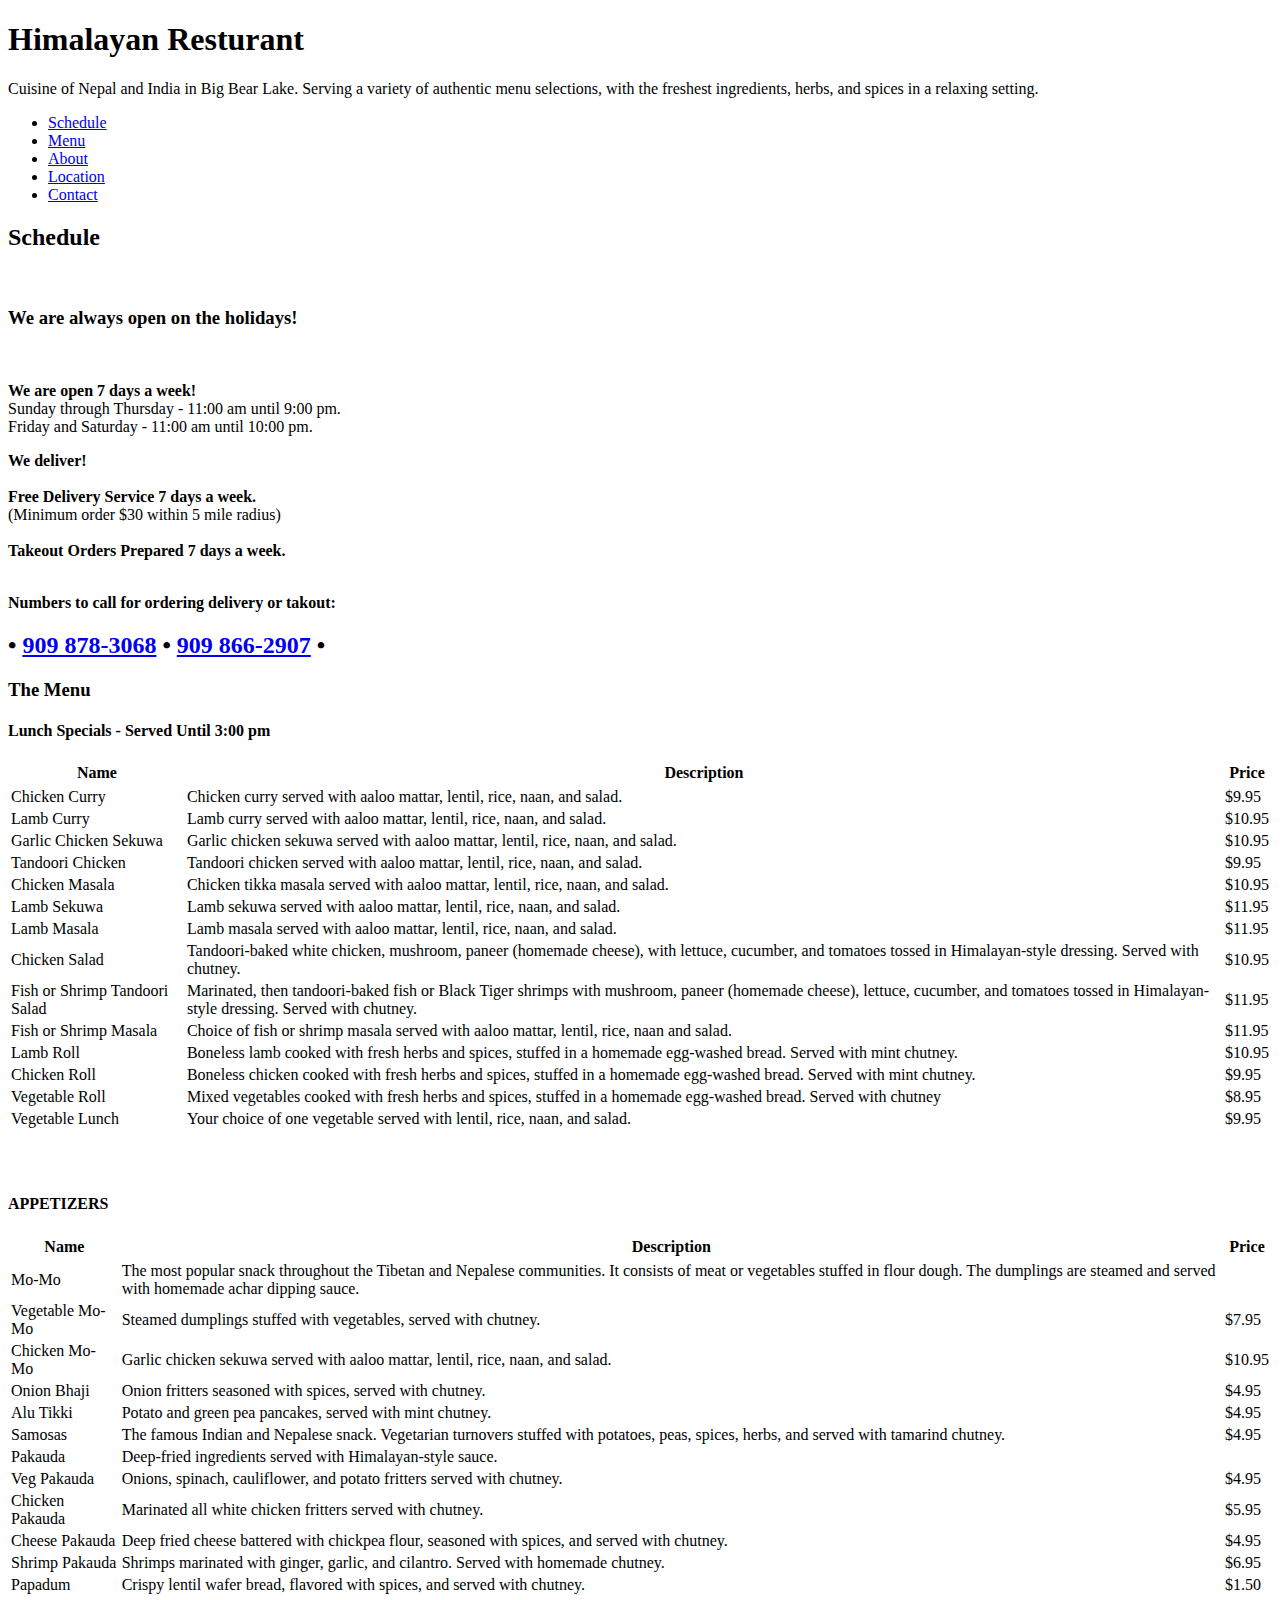
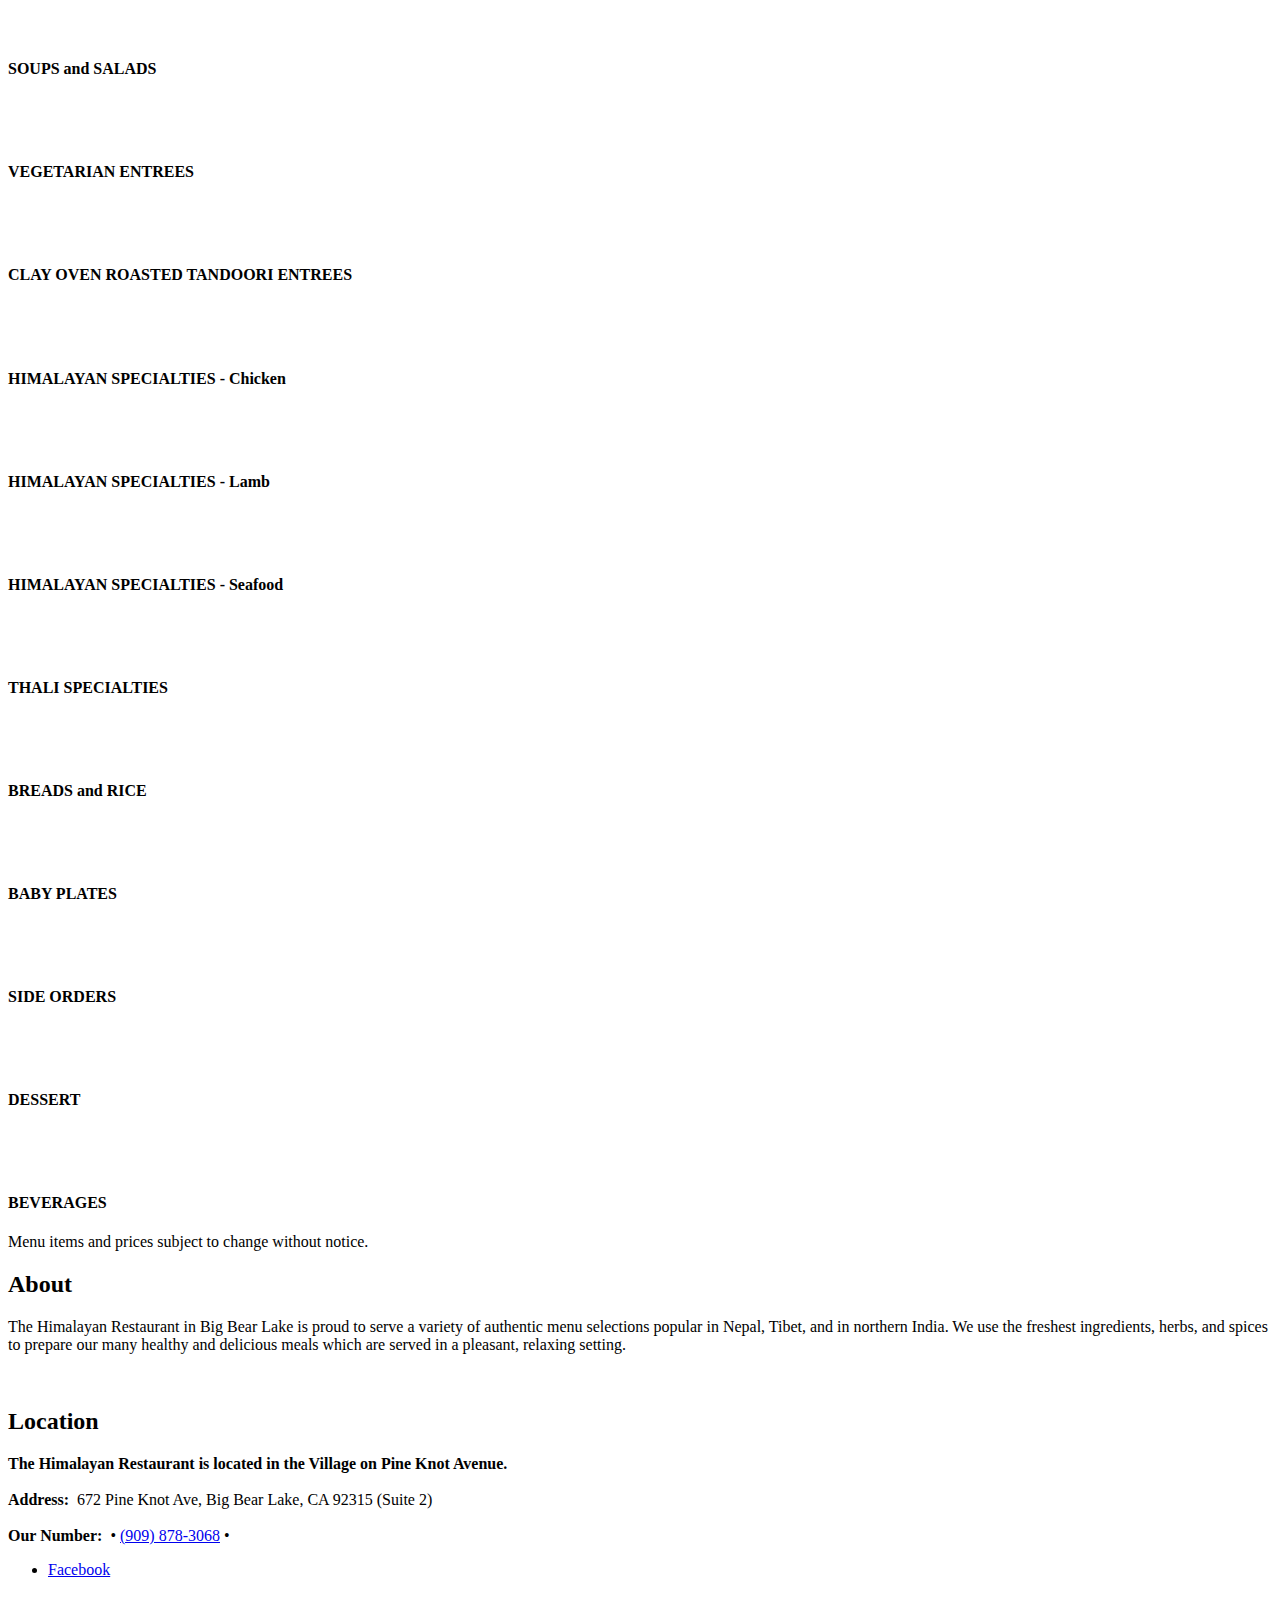
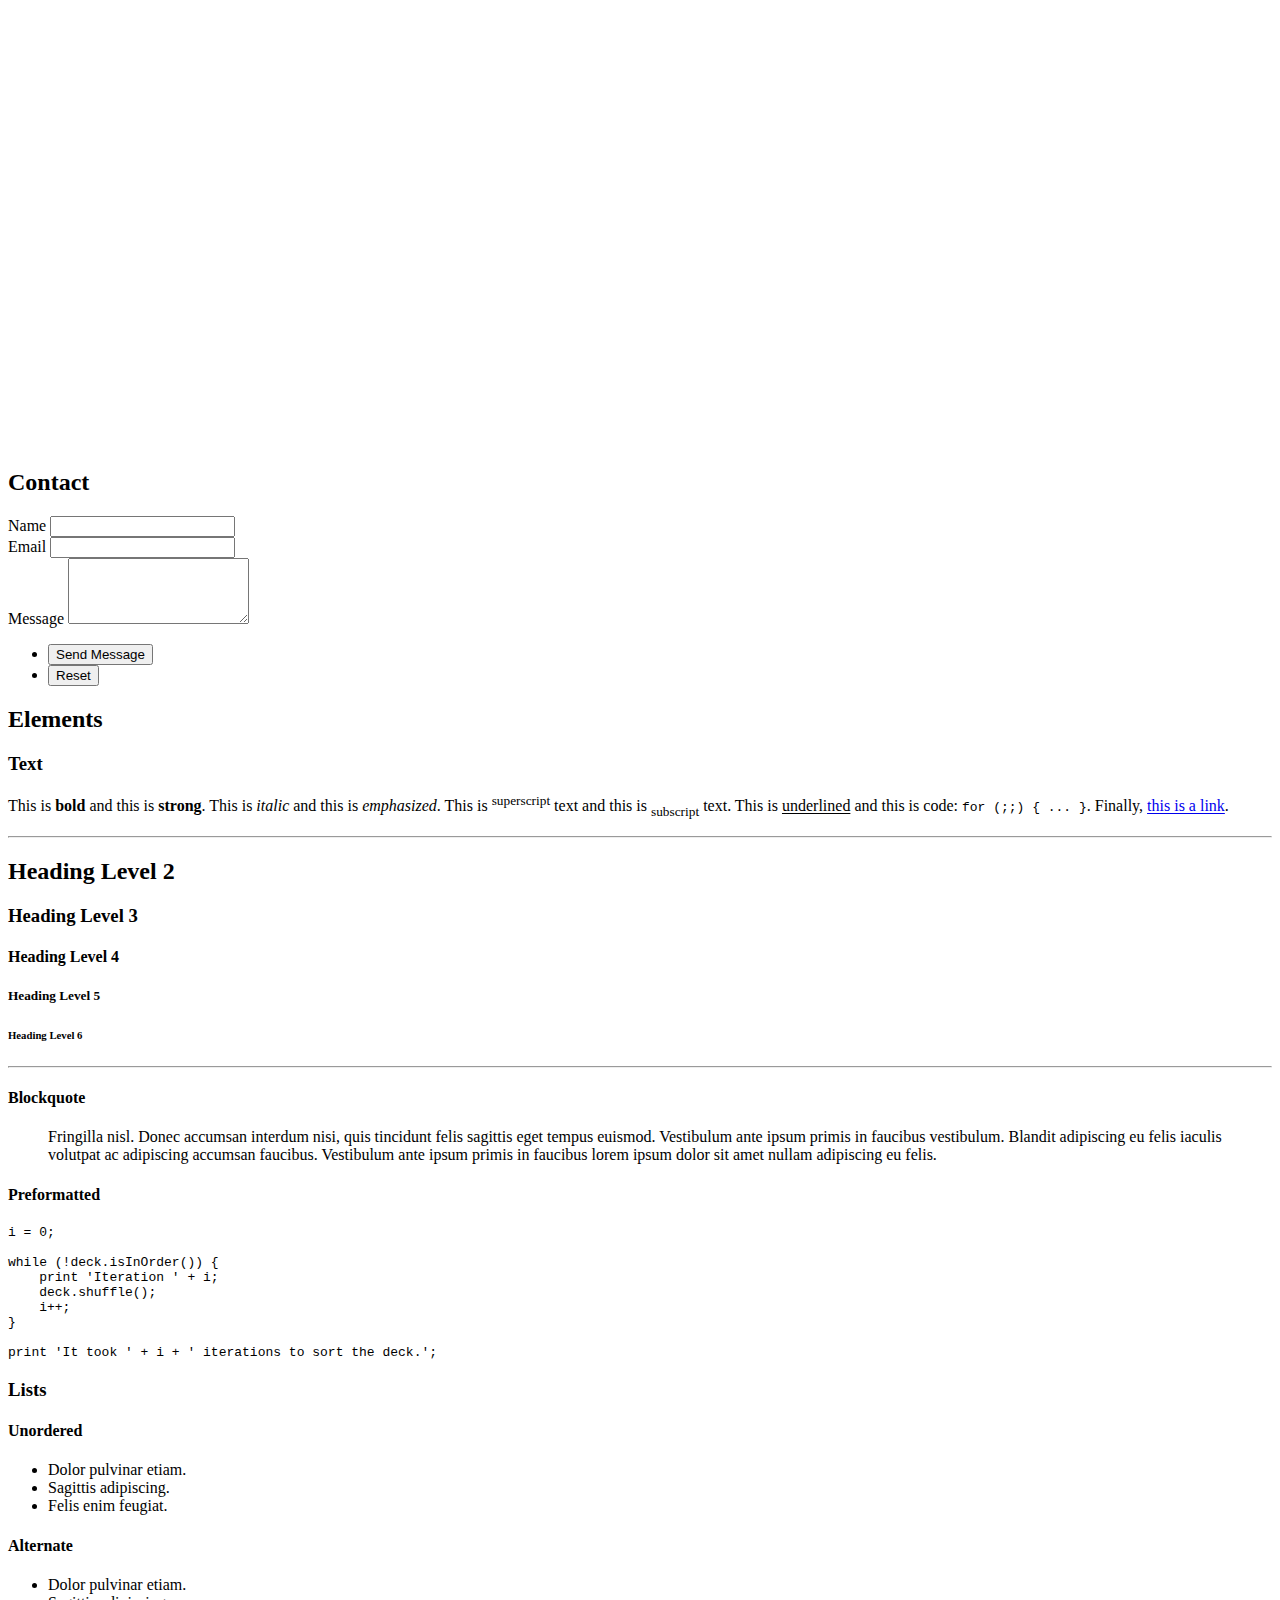
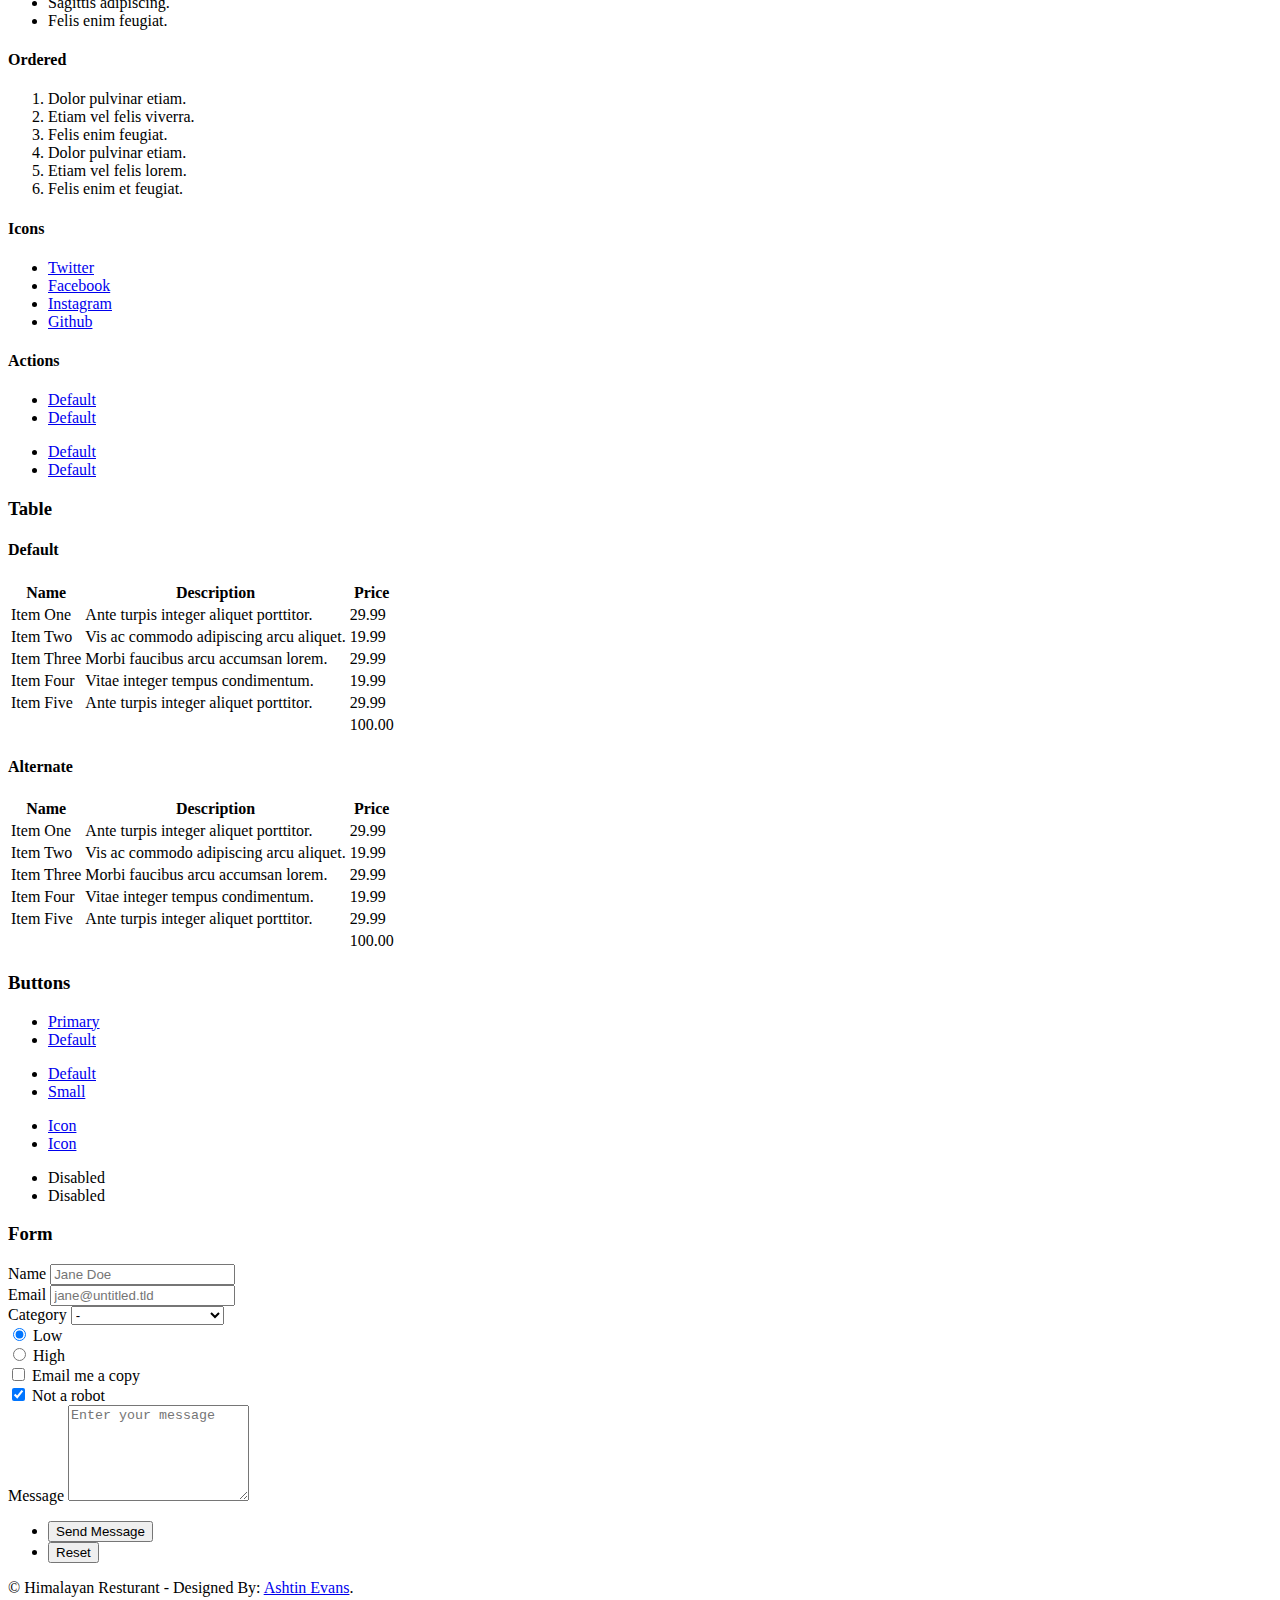
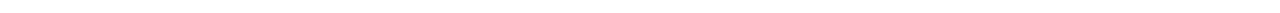
==== commit fc54c376: "added test form page" ====
--- a/index.html
+++ b/index.html
@@ -33,8 +33,8 @@
 								<li><a href="#intro">Schedule</a></li>
 								<li><a href="#work">Menu</a></li>
 								<li><a href="#about">About</a></li>
-								<li><a href="#contact">Contact</a></li>
-								<li><a href="#location">Location</a></li>
+                                <li><a href="#location">Location</a></li>
+								<li><a href="formpage.html">Contact</a></li>
 							</ul>
 						</nav>
 					</header>
@@ -47,7 +47,7 @@
 								<h2 class="major">Schedule</h2>
 								<span class="image main"><img src="images/schedulepic.jpg" alt="" /></span>
                                 <h3><strong>We are always open on the holidays!</strong></h3><br><p><strong>We are open 7 days a week!</strong> <br> Sunday through Thursday - 11:00 am until 9:00 pm. <br> Friday and Saturday - 11:00 am until 10:00 pm.</p>
-								<p><strong>We deliver!</strong> <br><br> <strong>Free Delivery Service 7 days a week.</strong> <br> (Minimum order $30 within 5 mile radius) <br> <br><strong>Takeout Orders Prepared 7 days a week. </strong></p>
+								<p><strong>We deliver!</strong> <br><br> <strong>Free Delivery Service 7 days a week.</strong> <br> (Minimum order $30 within 5 mile radius) <br> <br><strong>Takeout Orders Prepared 7 days a week. </strong><br><br></p><p><strong>Numbers to call for ordering delivery or takout: </strong></p><h2>   •  <a href="tel:1-909-878-3068">909 878-3068</a>  •  <a href="tel:1-909-866-2907">909 866-2907</a> •</h2>
 							</article>
 
 						<!-- Work -->
@@ -429,8 +429,16 @@
 							<article id="location">
 								<h2 class="major">Location</h2>
 								
-								<p>The Himalayan Restaurant in Big Bear Lake is proud to serve a variety of authentic menu selections popular in Nepal, Tibet, and in northern India. We use the freshest ingredients, herbs, and spices to prepare our many healthy and delicious meals which are served in a pleasant, relaxing setting.</p>
-                                <span class="image main"><iframe src="https://www.google.com/maps/embed?pb=!1m18!1m12!1m3!1d3298.320548348835!2d-116.91388038477997!3d34.24036338055524!2m3!1f0!2f0!3f0!3m2!1i1024!2i768!4f13.1!3m3!1m2!1s0x80c4b396585676f5%3A0xfa295c3bb0eb61db!2sHimalayan+Restaurant!5e0!3m2!1sen!2sus!4v1553585354337" width="560" height="450"  allowfullscreen></iframe></span>
+								<p><strong>The Himalayan Restaurant is located in the Village on Pine Knot Avenue.</strong><br><br> <strong>Address:&nbsp; </strong>672 Pine Knot Ave, Big Bear Lake, CA 92315 (Suite 2)<br><br><strong>Our Number:&nbsp;</strong> •  <a href="tel:1-909-878-3068">(909) 878-3068</a>  •</p>
+                                <ul class="icons">
+<!--									<li><a href="#" class="icon fa-twitter"><span class="label">Twitter</span></a></li>-->
+									<li><a href="https://www.facebook.com/pages/category/Indian-Restaurant/Himalayan-Restaurant-1379044005754242/" class="icon fa-facebook"><span class="label">Facebook</span></a></li>
+<!--
+									<li><a href="#" class="icon fa-instagram"><span class="label">Instagram</span></a></li>
+									<li><a href="#" class="icon fa-github"><span class="label">GitHub</span></a></li>
+-->
+								</ul>
+                                <div class="google-maps"><iframe src="https://www.google.com/maps/embed?pb=!1m18!1m12!1m3!1d3298.320548348835!2d-116.91388038477997!3d34.24036338055524!2m3!1f0!2f0!3f0!3m2!1i1024!2i768!4f13.1!3m3!1m2!1s0x80c4b396585676f5%3A0xfa295c3bb0eb61db!2sHimalayan+Restaurant!5e0!3m2!1sen!2sus!4v1553585354337"  width="600" height="450" frameborder="0" style="border:0"></iframe></div>
 							</article>
 
 						<!-- Contact -->
@@ -456,12 +464,6 @@
 										<li><input type="reset" value="Reset" /></li>
 									</ul>
 								</form>
-								<ul class="icons">
-									<li><a href="#" class="icon fa-twitter"><span class="label">Twitter</span></a></li>
-									<li><a href="#" class="icon fa-facebook"><span class="label">Facebook</span></a></li>
-									<li><a href="#" class="icon fa-instagram"><span class="label">Instagram</span></a></li>
-									<li><a href="#" class="icon fa-github"><span class="label">GitHub</span></a></li>
-								</ul>
 							</article>
 
 						<!-- Elements -->
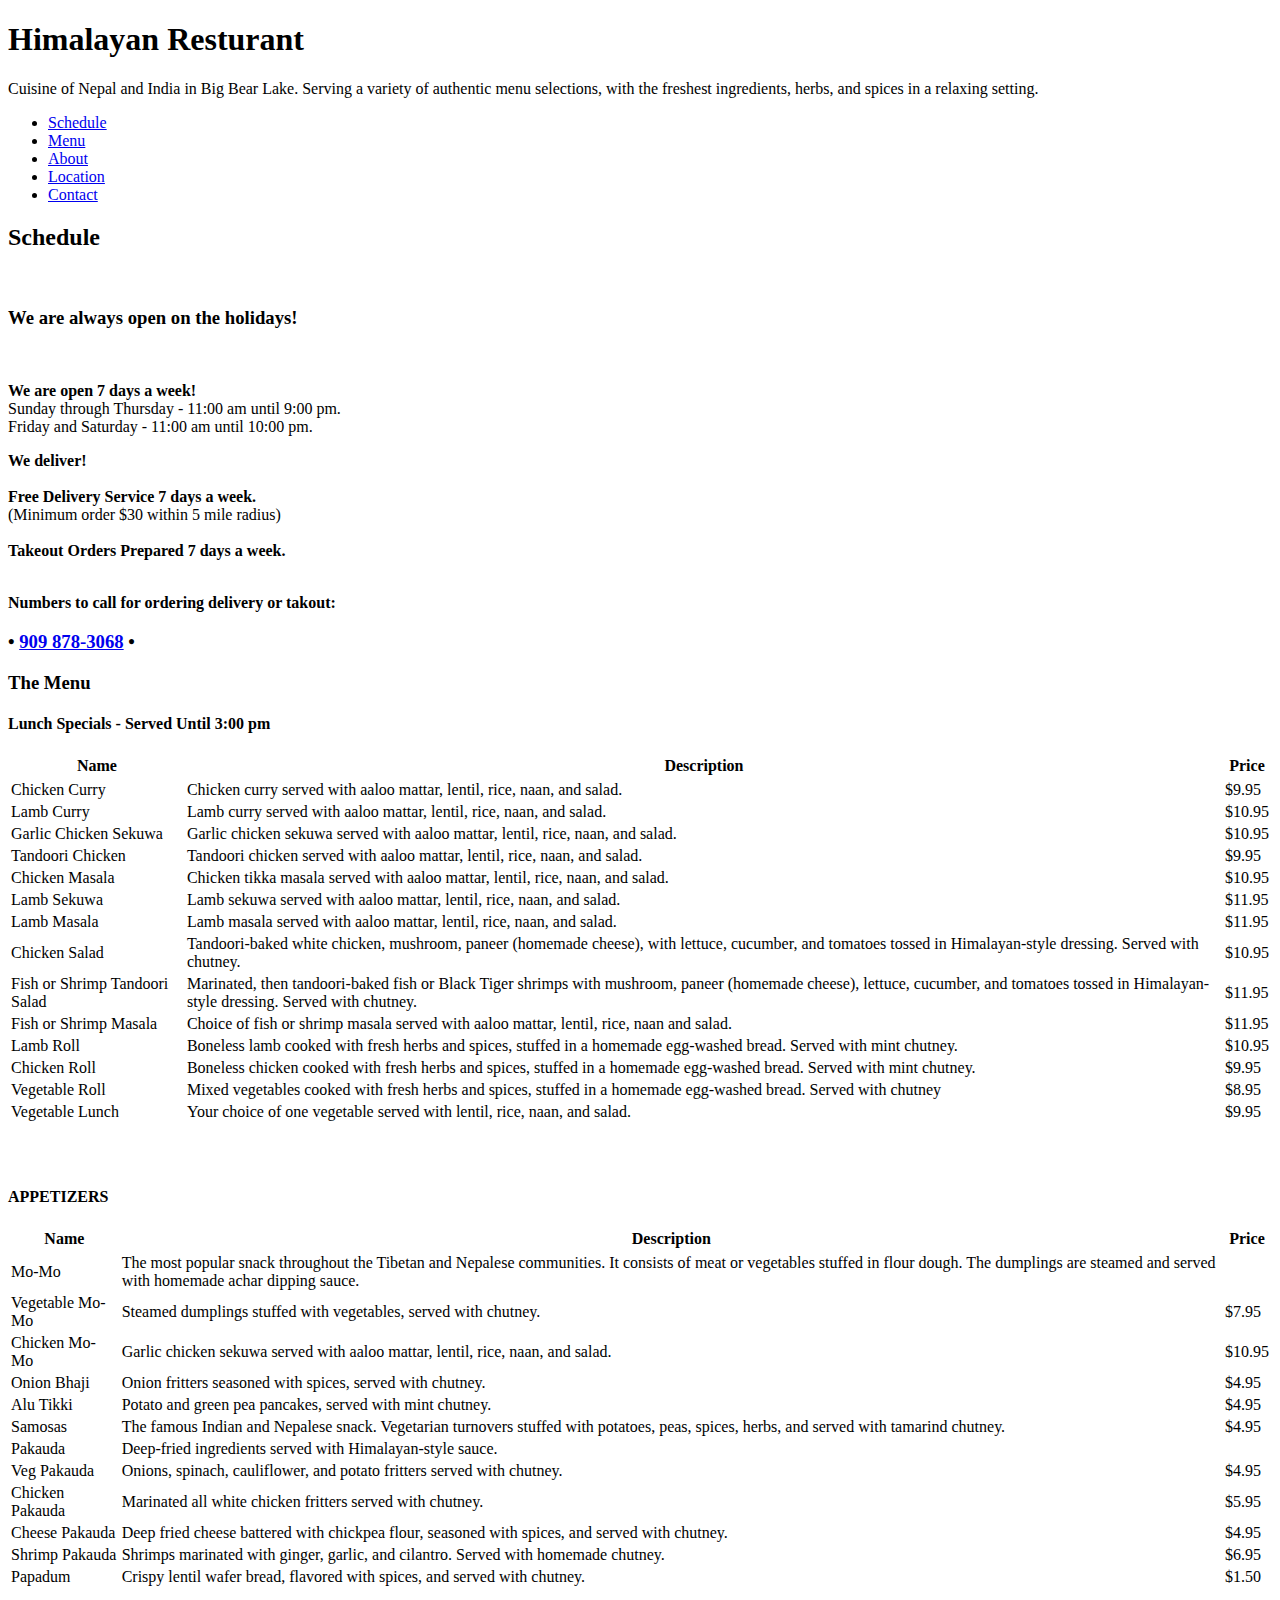
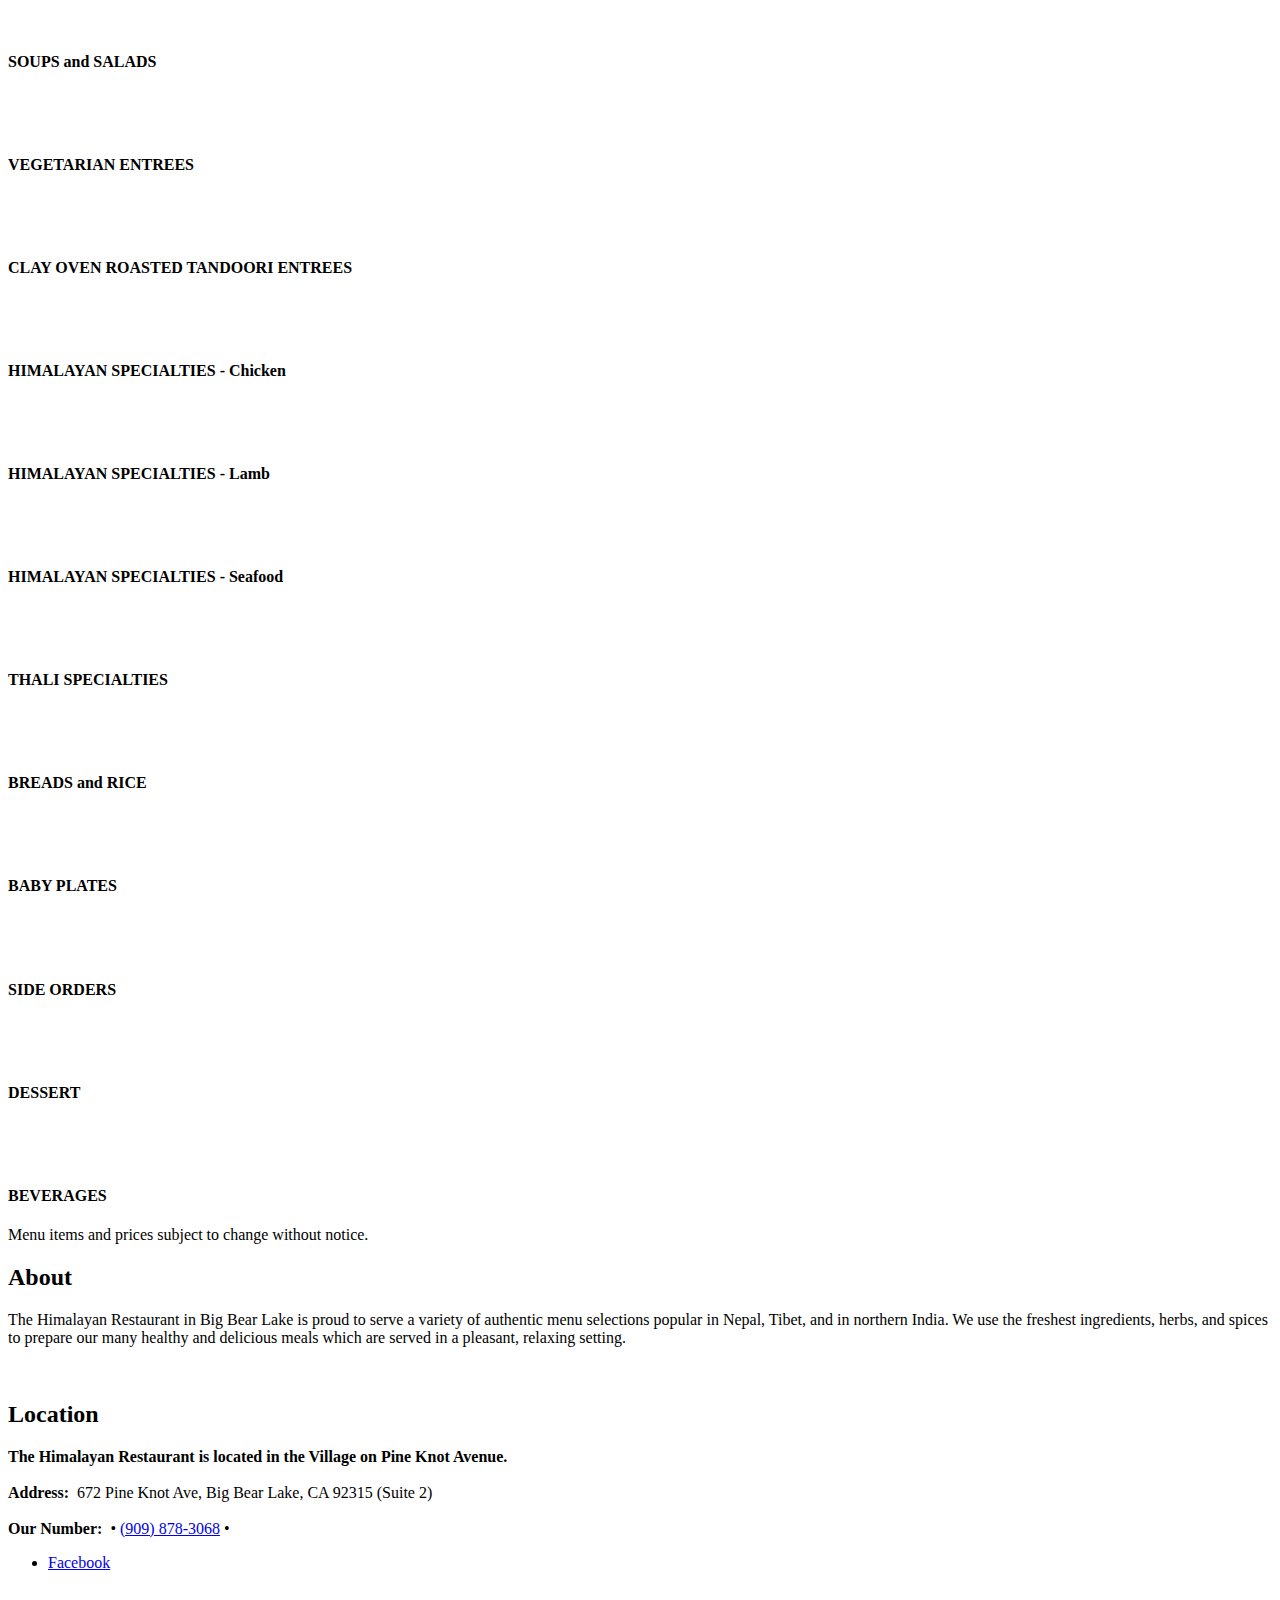
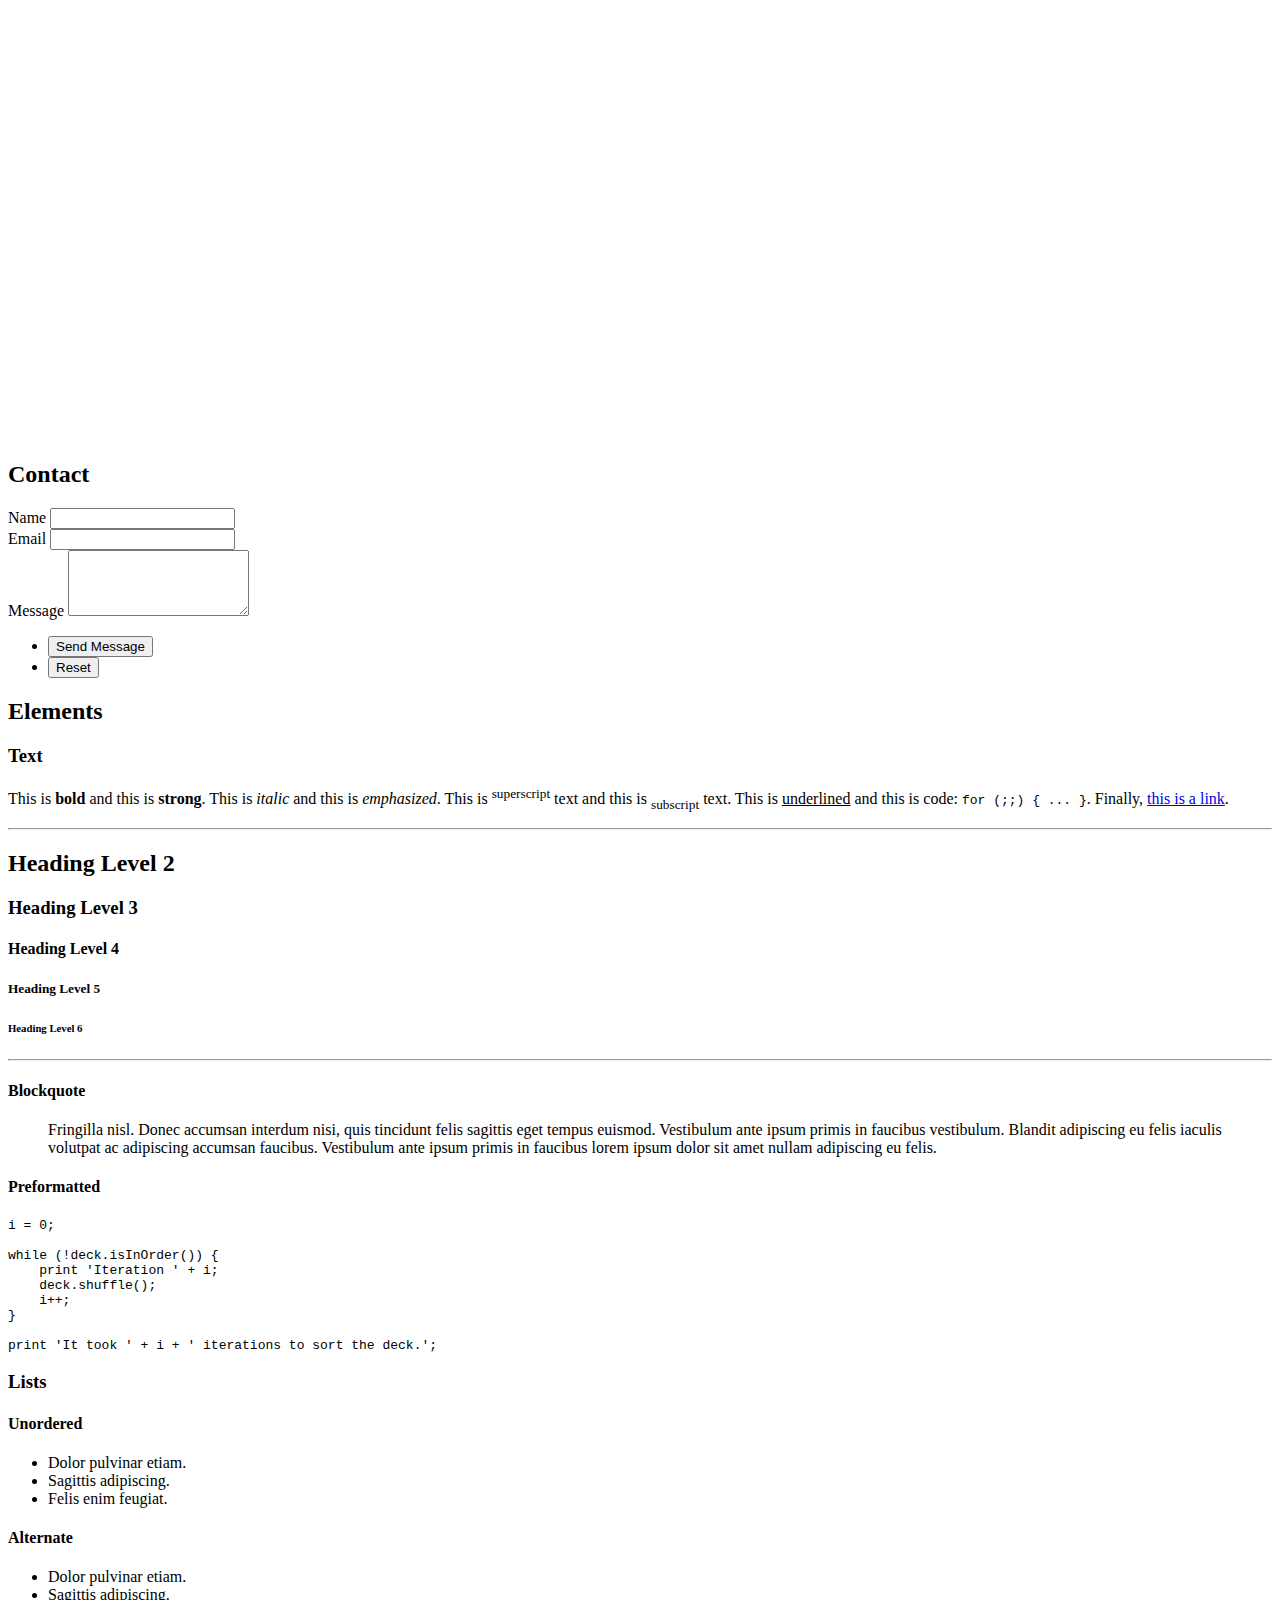
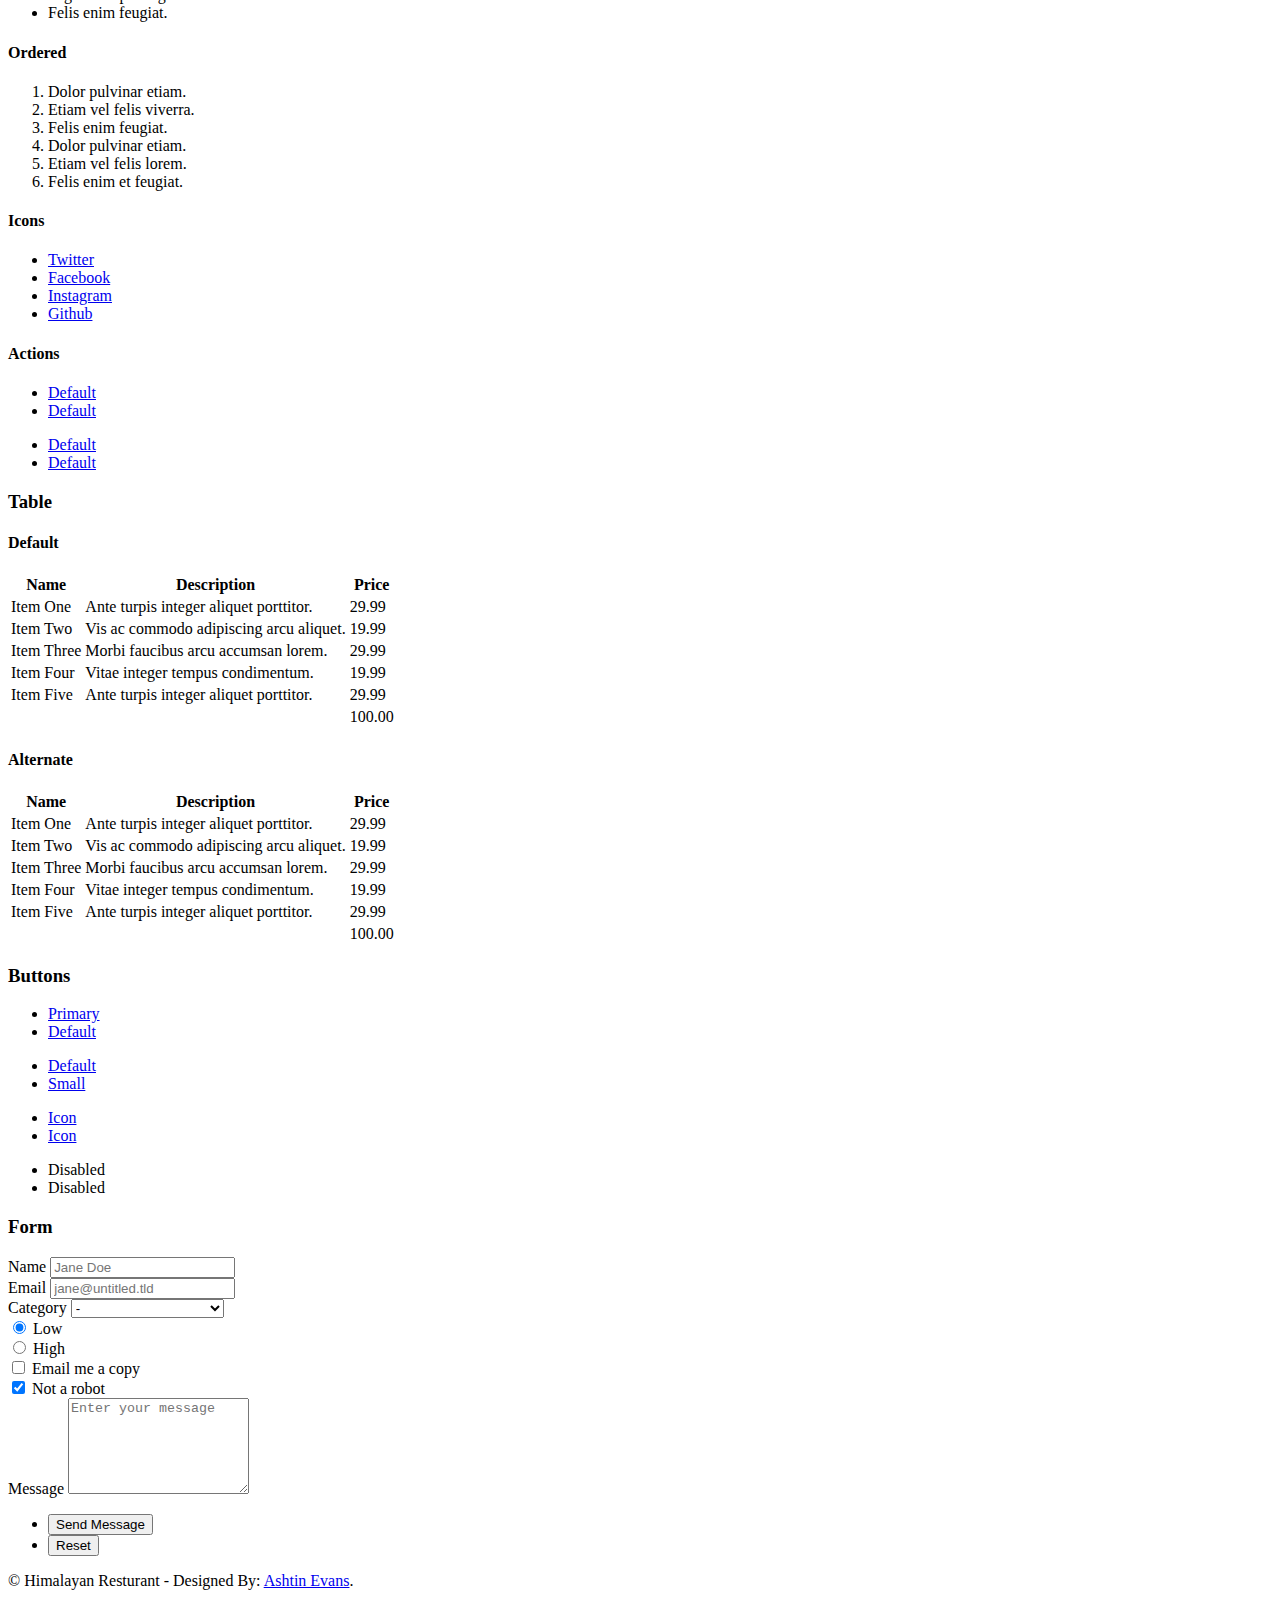
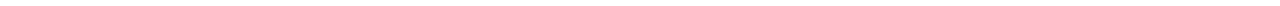
==== commit cbe11537: "removed watermark" ====
--- a/index.html
+++ b/index.html
@@ -1,9 +1,4 @@
 <!DOCTYPE HTML>
-<!--
-	Dimension by HTML5 UP
-	html5up.net | @ajlkn
-	Free for personal and commercial use under the CCA 3.0 license (html5up.net/license)
--->
 <html>
 	<head>
 		<title>Himalayan Resturant</title>
@@ -47,7 +42,7 @@
 								<h2 class="major">Schedule</h2>
 								<span class="image main"><img src="images/schedulepic.jpg" alt="" /></span>
                                 <h3><strong>We are always open on the holidays!</strong></h3><br><p><strong>We are open 7 days a week!</strong> <br> Sunday through Thursday - 11:00 am until 9:00 pm. <br> Friday and Saturday - 11:00 am until 10:00 pm.</p>
-								<p><strong>We deliver!</strong> <br><br> <strong>Free Delivery Service 7 days a week.</strong> <br> (Minimum order $30 within 5 mile radius) <br> <br><strong>Takeout Orders Prepared 7 days a week. </strong><br><br></p><p><strong>Numbers to call for ordering delivery or takout: </strong></p><h2>   •  <a href="tel:1-909-878-3068">909 878-3068</a>  •  <a href="tel:1-909-866-2907">909 866-2907</a> •</h2>
+								<p><strong>We deliver!</strong> <br><br> <strong>Free Delivery Service 7 days a week.</strong> <br> (Minimum order $30 within 5 mile radius) <br> <br><strong>Takeout Orders Prepared 7 days a week. </strong><br><br></p><p><strong>Numbers to call for ordering delivery or takout: </strong></p><h3>   •  <a href="tel:1-909-878-3068">909 878-3068</a>  • </h3>
 							</article>
 
 						<!-- Work -->
